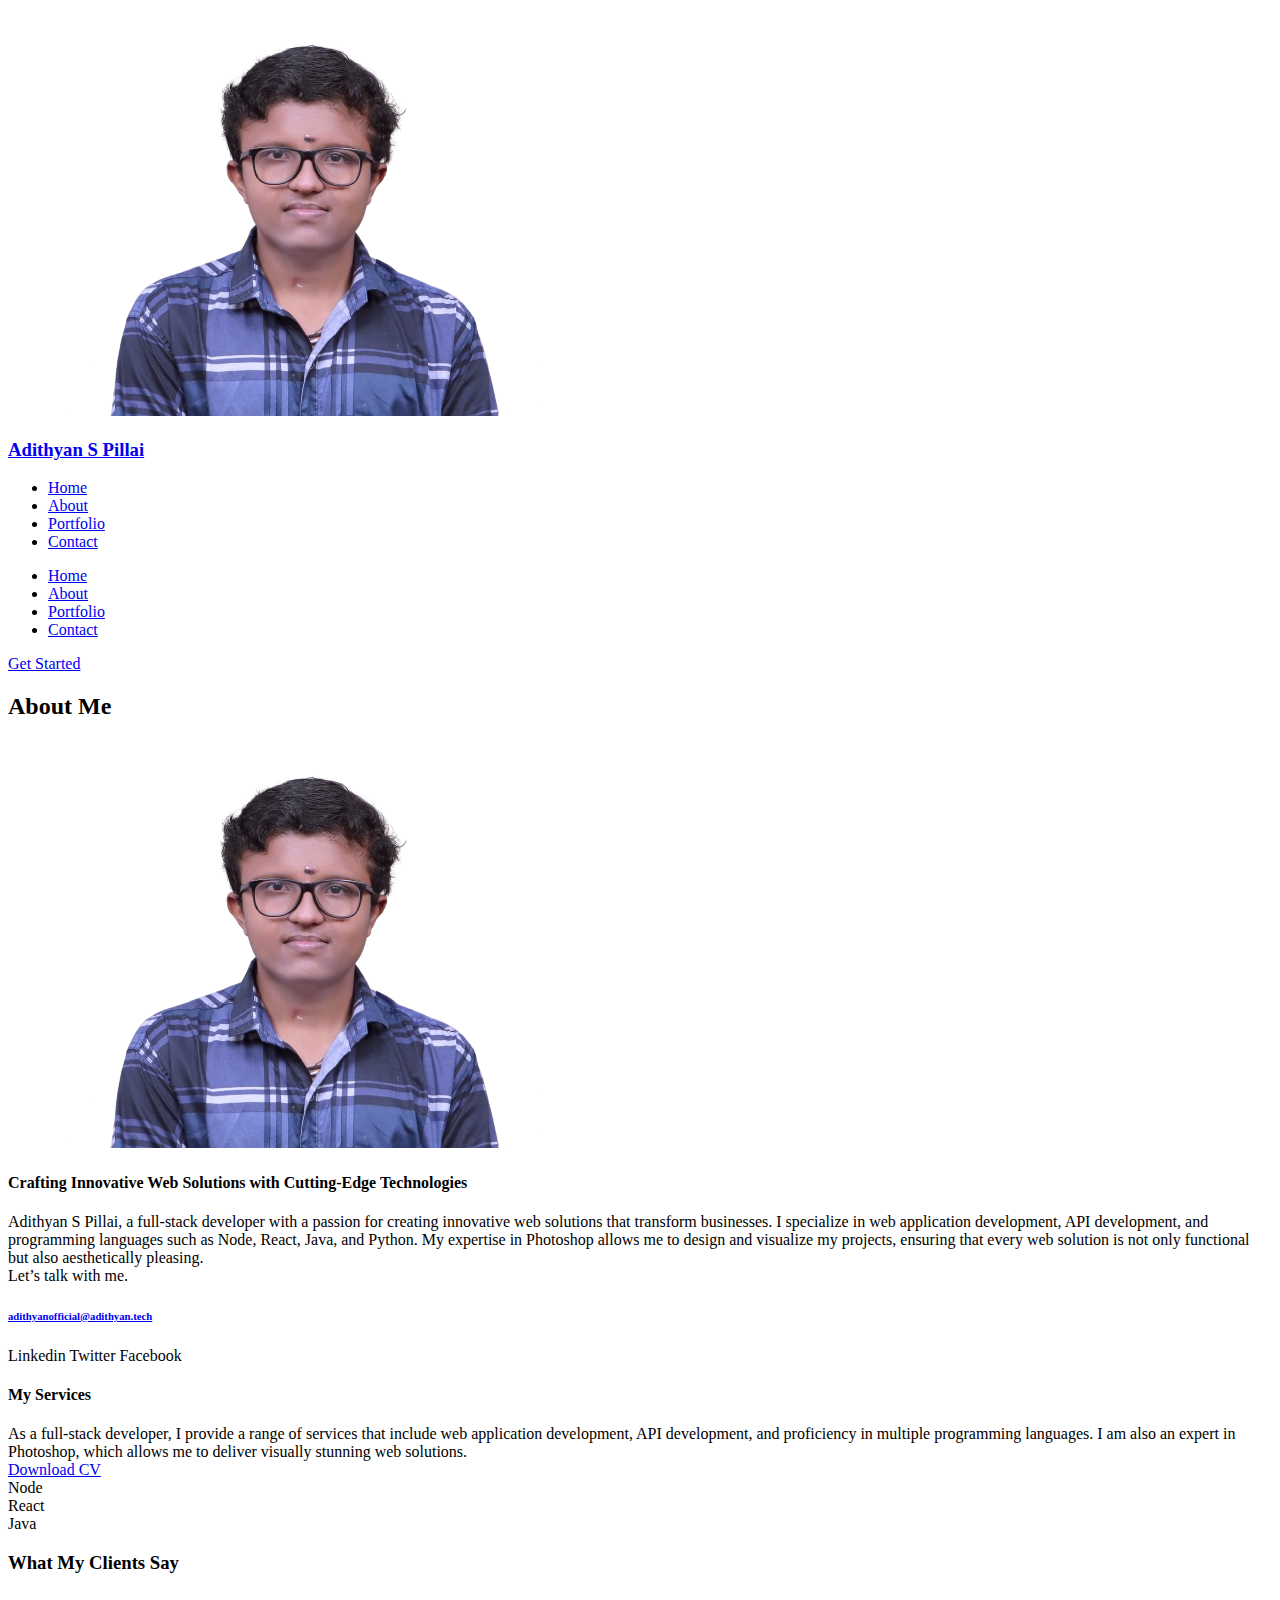
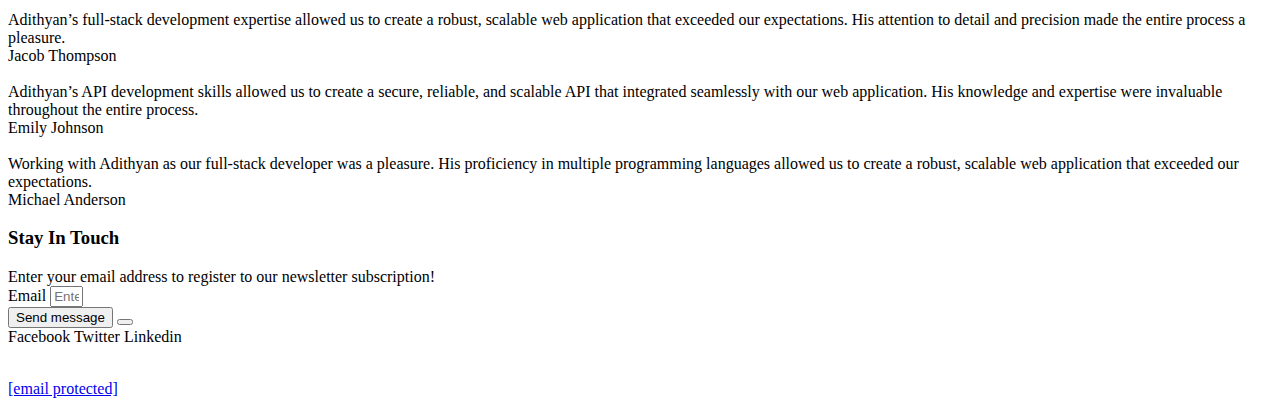
==== about/index.html @ 17c62df0 "Initial Release" ====
<!DOCTYPE html>
<html lang="en-US" class="twbb">

<!-- Mirrored from 10web-site.ai/77/good-pipefish-1/about/ by HTTrack Website Copier/3.x [XR&CO'2014], Fri, 19 Jan 2024 18:48:06 GMT -->
<!-- Added by HTTrack --><meta http-equiv="content-type" content="text/html;charset=UTF-8" /><!-- /Added by HTTrack -->
<head>
  <meta charset="UTF-8">
  <meta name="viewport" content="width=device-width, initial-scale=1.0"/>
			<title>About</title>
<meta name='robots' content='max-image-preview:large' />
      <!-- Google Tag Manager -->
      <script>(function (w, d, s, l, i) {
              w[l] = w[l] || [];
              w[l].push({
                  'gtm.start':
                      new Date().getTime(), event: 'gtm.js'
              });
              var f = d.getElementsByTagName(s)[0],
                  j = d.createElement(s), dl = l != 'dataLayer' ? '&l=' + l : '';
              j.async = true;
              j.src =
                  '../../../../metrics.10web-site.ai/gtm5445.html?id=' + i + dl;
              f.parentNode.insertBefore(j, f);
          })(window, document, 'script', 'dataLayer', 'GTM-M6GPZ95');</script>
      <!-- End Google Tag Manager -->
    <link rel='dns-prefetch' href='../../../../fonts.googleapis.com/index.html' />
<link rel="alternate" type="application/rss+xml" title=" &raquo; Feed" href="https://10web-site.ai/77/feed/" />
<link rel="alternate" type="application/rss+xml" title=" &raquo; Comments Feed" href="https://10web-site.ai/77/comments/feed/" />
<script type="text/javascript">
window._wpemojiSettings = {"baseUrl":"https:\/\/s.w.org\/images\/core\/emoji\/14.0.0\/72x72\/","ext":".png","svgUrl":"https:\/\/s.w.org\/images\/core\/emoji\/14.0.0\/svg\/","svgExt":".svg","source":{"concatemoji":"https:\/\/10web-site.ai\/77\/wp-includes\/js\/wp-emoji-release.min.js?ver=6.2.3"}};
/*! This file is auto-generated */
!function(e,a,t){var n,r,o,i=a.createElement("canvas"),p=i.getContext&&i.getContext("2d");function s(e,t){p.clearRect(0,0,i.width,i.height),p.fillText(e,0,0);e=i.toDataURL();return p.clearRect(0,0,i.width,i.height),p.fillText(t,0,0),e===i.toDataURL()}function c(e){var t=a.createElement("script");t.src=e,t.defer=t.type="text/javascript",a.getElementsByTagName("head")[0].appendChild(t)}for(o=Array("flag","emoji"),t.supports={everything:!0,everythingExceptFlag:!0},r=0;r<o.length;r++)t.supports[o[r]]=function(e){if(p&&p.fillText)switch(p.textBaseline="top",p.font="600 32px Arial",e){case"flag":return s("\ud83c\udff3\ufe0f\u200d\u26a7\ufe0f","\ud83c\udff3\ufe0f\u200b\u26a7\ufe0f")?!1:!s("\ud83c\uddfa\ud83c\uddf3","\ud83c\uddfa\u200b\ud83c\uddf3")&&!s("\ud83c\udff4\udb40\udc67\udb40\udc62\udb40\udc65\udb40\udc6e\udb40\udc67\udb40\udc7f","\ud83c\udff4\u200b\udb40\udc67\u200b\udb40\udc62\u200b\udb40\udc65\u200b\udb40\udc6e\u200b\udb40\udc67\u200b\udb40\udc7f");case"emoji":return!s("\ud83e\udef1\ud83c\udffb\u200d\ud83e\udef2\ud83c\udfff","\ud83e\udef1\ud83c\udffb\u200b\ud83e\udef2\ud83c\udfff")}return!1}(o[r]),t.supports.everything=t.supports.everything&&t.supports[o[r]],"flag"!==o[r]&&(t.supports.everythingExceptFlag=t.supports.everythingExceptFlag&&t.supports[o[r]]);t.supports.everythingExceptFlag=t.supports.everythingExceptFlag&&!t.supports.flag,t.DOMReady=!1,t.readyCallback=function(){t.DOMReady=!0},t.supports.everything||(n=function(){t.readyCallback()},a.addEventListener?(a.addEventListener("DOMContentLoaded",n,!1),e.addEventListener("load",n,!1)):(e.attachEvent("onload",n),a.attachEvent("onreadystatechange",function(){"complete"===a.readyState&&t.readyCallback()})),(e=t.source||{}).concatemoji?c(e.concatemoji):e.wpemoji&&e.twemoji&&(c(e.twemoji),c(e.wpemoji)))}(window,document,window._wpemojiSettings);
</script>
<style type="text/css">
img.wp-smiley,
img.emoji {
	display: inline !important;
	border: none !important;
	box-shadow: none !important;
	height: 1em !important;
	width: 1em !important;
	margin: 0 0.07em !important;
	vertical-align: -0.1em !important;
	background: none !important;
	padding: 0 !important;
}
</style>
	<link rel='stylesheet' id='tenweb-website-builder-theme-checkout-style-css' href='https://10web-site.ai/77/wp-content/themes/tenweb-website-builder-theme/woo/assets/checkout.css?ver=2.1.9' type='text/css' media='all' />
<link rel='stylesheet' id='tenweb-website-builder-theme-cart-style-css' href='https://10web-site.ai/77/wp-content/themes/tenweb-website-builder-theme/woo/assets/cart.css?ver=2.1.9' type='text/css' media='all' />
<link rel='stylesheet' id='wp-block-library-css' href='https://10web-site.ai/77/wp-includes/css/dist/block-library/style.min.css?ver=6.2.3' type='text/css' media='all' />
<link rel='stylesheet' id='wc-blocks-style-css' href='https://10web-site.ai/77/wp-content/plugins/woocommerce/packages/woocommerce-blocks/build/wc-blocks.css?ver=10.6.6' type='text/css' media='all' />
<link rel='stylesheet' id='wc-blocks-style-active-filters-css' href='https://10web-site.ai/77/wp-content/plugins/woocommerce/packages/woocommerce-blocks/build/active-filters.css?ver=10.6.6' type='text/css' media='all' />
<link rel='stylesheet' id='wc-blocks-style-add-to-cart-form-css' href='https://10web-site.ai/77/wp-content/plugins/woocommerce/packages/woocommerce-blocks/build/add-to-cart-form.css?ver=10.6.6' type='text/css' media='all' />
<link rel='stylesheet' id='wc-blocks-packages-style-css' href='https://10web-site.ai/77/wp-content/plugins/woocommerce/packages/woocommerce-blocks/build/packages-style.css?ver=10.6.6' type='text/css' media='all' />
<link rel='stylesheet' id='wc-blocks-style-all-products-css' href='https://10web-site.ai/77/wp-content/plugins/woocommerce/packages/woocommerce-blocks/build/all-products.css?ver=10.6.6' type='text/css' media='all' />
<link rel='stylesheet' id='wc-blocks-style-all-reviews-css' href='https://10web-site.ai/77/wp-content/plugins/woocommerce/packages/woocommerce-blocks/build/all-reviews.css?ver=10.6.6' type='text/css' media='all' />
<link rel='stylesheet' id='wc-blocks-style-attribute-filter-css' href='https://10web-site.ai/77/wp-content/plugins/woocommerce/packages/woocommerce-blocks/build/attribute-filter.css?ver=10.6.6' type='text/css' media='all' />
<link rel='stylesheet' id='wc-blocks-style-breadcrumbs-css' href='https://10web-site.ai/77/wp-content/plugins/woocommerce/packages/woocommerce-blocks/build/breadcrumbs.css?ver=10.6.6' type='text/css' media='all' />
<link rel='stylesheet' id='wc-blocks-style-catalog-sorting-css' href='https://10web-site.ai/77/wp-content/plugins/woocommerce/packages/woocommerce-blocks/build/catalog-sorting.css?ver=10.6.6' type='text/css' media='all' />
<link rel='stylesheet' id='wc-blocks-style-customer-account-css' href='https://10web-site.ai/77/wp-content/plugins/woocommerce/packages/woocommerce-blocks/build/customer-account.css?ver=10.6.6' type='text/css' media='all' />
<link rel='stylesheet' id='wc-blocks-style-featured-category-css' href='https://10web-site.ai/77/wp-content/plugins/woocommerce/packages/woocommerce-blocks/build/featured-category.css?ver=10.6.6' type='text/css' media='all' />
<link rel='stylesheet' id='wc-blocks-style-featured-product-css' href='https://10web-site.ai/77/wp-content/plugins/woocommerce/packages/woocommerce-blocks/build/featured-product.css?ver=10.6.6' type='text/css' media='all' />
<link rel='stylesheet' id='wc-blocks-style-mini-cart-css' href='https://10web-site.ai/77/wp-content/plugins/woocommerce/packages/woocommerce-blocks/build/mini-cart.css?ver=10.6.6' type='text/css' media='all' />
<link rel='stylesheet' id='wc-blocks-style-price-filter-css' href='https://10web-site.ai/77/wp-content/plugins/woocommerce/packages/woocommerce-blocks/build/price-filter.css?ver=10.6.6' type='text/css' media='all' />
<link rel='stylesheet' id='wc-blocks-style-product-add-to-cart-css' href='https://10web-site.ai/77/wp-content/plugins/woocommerce/packages/woocommerce-blocks/build/product-add-to-cart.css?ver=10.6.6' type='text/css' media='all' />
<link rel='stylesheet' id='wc-blocks-style-product-button-css' href='https://10web-site.ai/77/wp-content/plugins/woocommerce/packages/woocommerce-blocks/build/product-button.css?ver=10.6.6' type='text/css' media='all' />
<link rel='stylesheet' id='wc-blocks-style-product-categories-css' href='https://10web-site.ai/77/wp-content/plugins/woocommerce/packages/woocommerce-blocks/build/product-categories.css?ver=10.6.6' type='text/css' media='all' />
<link rel='stylesheet' id='wc-blocks-style-product-image-css' href='https://10web-site.ai/77/wp-content/plugins/woocommerce/packages/woocommerce-blocks/build/product-image.css?ver=10.6.6' type='text/css' media='all' />
<link rel='stylesheet' id='wc-blocks-style-product-image-gallery-css' href='https://10web-site.ai/77/wp-content/plugins/woocommerce/packages/woocommerce-blocks/build/product-image-gallery.css?ver=10.6.6' type='text/css' media='all' />
<link rel='stylesheet' id='wc-blocks-style-product-query-css' href='https://10web-site.ai/77/wp-content/plugins/woocommerce/packages/woocommerce-blocks/build/product-query.css?ver=10.6.6' type='text/css' media='all' />
<link rel='stylesheet' id='wc-blocks-style-product-results-count-css' href='https://10web-site.ai/77/wp-content/plugins/woocommerce/packages/woocommerce-blocks/build/product-results-count.css?ver=10.6.6' type='text/css' media='all' />
<link rel='stylesheet' id='wc-blocks-style-product-reviews-css' href='https://10web-site.ai/77/wp-content/plugins/woocommerce/packages/woocommerce-blocks/build/product-reviews.css?ver=10.6.6' type='text/css' media='all' />
<link rel='stylesheet' id='wc-blocks-style-product-sale-badge-css' href='https://10web-site.ai/77/wp-content/plugins/woocommerce/packages/woocommerce-blocks/build/product-sale-badge.css?ver=10.6.6' type='text/css' media='all' />
<link rel='stylesheet' id='wc-blocks-style-product-search-css' href='https://10web-site.ai/77/wp-content/plugins/woocommerce/packages/woocommerce-blocks/build/product-search.css?ver=10.6.6' type='text/css' media='all' />
<link rel='stylesheet' id='wc-blocks-style-product-sku-css' href='https://10web-site.ai/77/wp-content/plugins/woocommerce/packages/woocommerce-blocks/build/product-sku.css?ver=10.6.6' type='text/css' media='all' />
<link rel='stylesheet' id='wc-blocks-style-product-stock-indicator-css' href='https://10web-site.ai/77/wp-content/plugins/woocommerce/packages/woocommerce-blocks/build/product-stock-indicator.css?ver=10.6.6' type='text/css' media='all' />
<link rel='stylesheet' id='wc-blocks-style-product-summary-css' href='https://10web-site.ai/77/wp-content/plugins/woocommerce/packages/woocommerce-blocks/build/product-summary.css?ver=10.6.6' type='text/css' media='all' />
<link rel='stylesheet' id='wc-blocks-style-product-title-css' href='https://10web-site.ai/77/wp-content/plugins/woocommerce/packages/woocommerce-blocks/build/product-title.css?ver=10.6.6' type='text/css' media='all' />
<link rel='stylesheet' id='wc-blocks-style-rating-filter-css' href='https://10web-site.ai/77/wp-content/plugins/woocommerce/packages/woocommerce-blocks/build/rating-filter.css?ver=10.6.6' type='text/css' media='all' />
<link rel='stylesheet' id='wc-blocks-style-reviews-by-category-css' href='https://10web-site.ai/77/wp-content/plugins/woocommerce/packages/woocommerce-blocks/build/reviews-by-category.css?ver=10.6.6' type='text/css' media='all' />
<link rel='stylesheet' id='wc-blocks-style-reviews-by-product-css' href='https://10web-site.ai/77/wp-content/plugins/woocommerce/packages/woocommerce-blocks/build/reviews-by-product.css?ver=10.6.6' type='text/css' media='all' />
<link rel='stylesheet' id='wc-blocks-style-product-details-css' href='https://10web-site.ai/77/wp-content/plugins/woocommerce/packages/woocommerce-blocks/build/product-details.css?ver=10.6.6' type='text/css' media='all' />
<link rel='stylesheet' id='wc-blocks-style-single-product-css' href='https://10web-site.ai/77/wp-content/plugins/woocommerce/packages/woocommerce-blocks/build/single-product.css?ver=10.6.6' type='text/css' media='all' />
<link rel='stylesheet' id='wc-blocks-style-stock-filter-css' href='https://10web-site.ai/77/wp-content/plugins/woocommerce/packages/woocommerce-blocks/build/stock-filter.css?ver=10.6.6' type='text/css' media='all' />
<link rel='stylesheet' id='wc-blocks-style-cart-css' href='https://10web-site.ai/77/wp-content/plugins/woocommerce/packages/woocommerce-blocks/build/cart.css?ver=10.6.6' type='text/css' media='all' />
<link rel='stylesheet' id='wc-blocks-style-checkout-css' href='https://10web-site.ai/77/wp-content/plugins/woocommerce/packages/woocommerce-blocks/build/checkout.css?ver=10.6.6' type='text/css' media='all' />
<link rel='stylesheet' id='wc-blocks-style-mini-cart-contents-css' href='https://10web-site.ai/77/wp-content/plugins/woocommerce/packages/woocommerce-blocks/build/mini-cart-contents.css?ver=10.6.6' type='text/css' media='all' />
<link rel='stylesheet' id='classic-theme-styles-css' href='https://10web-site.ai/77/wp-includes/css/classic-themes.min.css?ver=6.2.3' type='text/css' media='all' />
<style id='global-styles-inline-css' type='text/css'>
body{--wp--preset--color--black: #000000;--wp--preset--color--cyan-bluish-gray: #abb8c3;--wp--preset--color--white: #ffffff;--wp--preset--color--pale-pink: #f78da7;--wp--preset--color--vivid-red: #cf2e2e;--wp--preset--color--luminous-vivid-orange: #ff6900;--wp--preset--color--luminous-vivid-amber: #fcb900;--wp--preset--color--light-green-cyan: #7bdcb5;--wp--preset--color--vivid-green-cyan: #00d084;--wp--preset--color--pale-cyan-blue: #8ed1fc;--wp--preset--color--vivid-cyan-blue: #0693e3;--wp--preset--color--vivid-purple: #9b51e0;--wp--preset--gradient--vivid-cyan-blue-to-vivid-purple: linear-gradient(135deg,rgba(6,147,227,1) 0%,rgb(155,81,224) 100%);--wp--preset--gradient--light-green-cyan-to-vivid-green-cyan: linear-gradient(135deg,rgb(122,220,180) 0%,rgb(0,208,130) 100%);--wp--preset--gradient--luminous-vivid-amber-to-luminous-vivid-orange: linear-gradient(135deg,rgba(252,185,0,1) 0%,rgba(255,105,0,1) 100%);--wp--preset--gradient--luminous-vivid-orange-to-vivid-red: linear-gradient(135deg,rgba(255,105,0,1) 0%,rgb(207,46,46) 100%);--wp--preset--gradient--very-light-gray-to-cyan-bluish-gray: linear-gradient(135deg,rgb(238,238,238) 0%,rgb(169,184,195) 100%);--wp--preset--gradient--cool-to-warm-spectrum: linear-gradient(135deg,rgb(74,234,220) 0%,rgb(151,120,209) 20%,rgb(207,42,186) 40%,rgb(238,44,130) 60%,rgb(251,105,98) 80%,rgb(254,248,76) 100%);--wp--preset--gradient--blush-light-purple: linear-gradient(135deg,rgb(255,206,236) 0%,rgb(152,150,240) 100%);--wp--preset--gradient--blush-bordeaux: linear-gradient(135deg,rgb(254,205,165) 0%,rgb(254,45,45) 50%,rgb(107,0,62) 100%);--wp--preset--gradient--luminous-dusk: linear-gradient(135deg,rgb(255,203,112) 0%,rgb(199,81,192) 50%,rgb(65,88,208) 100%);--wp--preset--gradient--pale-ocean: linear-gradient(135deg,rgb(255,245,203) 0%,rgb(182,227,212) 50%,rgb(51,167,181) 100%);--wp--preset--gradient--electric-grass: linear-gradient(135deg,rgb(202,248,128) 0%,rgb(113,206,126) 100%);--wp--preset--gradient--midnight: linear-gradient(135deg,rgb(2,3,129) 0%,rgb(40,116,252) 100%);--wp--preset--duotone--dark-grayscale: url('#wp-duotone-dark-grayscale');--wp--preset--duotone--grayscale: url('#wp-duotone-grayscale');--wp--preset--duotone--purple-yellow: url('#wp-duotone-purple-yellow');--wp--preset--duotone--blue-red: url('#wp-duotone-blue-red');--wp--preset--duotone--midnight: url('#wp-duotone-midnight');--wp--preset--duotone--magenta-yellow: url('#wp-duotone-magenta-yellow');--wp--preset--duotone--purple-green: url('#wp-duotone-purple-green');--wp--preset--duotone--blue-orange: url('#wp-duotone-blue-orange');--wp--preset--font-size--small: 13px;--wp--preset--font-size--medium: 20px;--wp--preset--font-size--large: 36px;--wp--preset--font-size--x-large: 42px;--wp--preset--spacing--20: 0.44rem;--wp--preset--spacing--30: 0.67rem;--wp--preset--spacing--40: 1rem;--wp--preset--spacing--50: 1.5rem;--wp--preset--spacing--60: 2.25rem;--wp--preset--spacing--70: 3.38rem;--wp--preset--spacing--80: 5.06rem;--wp--preset--shadow--natural: 6px 6px 9px rgba(0, 0, 0, 0.2);--wp--preset--shadow--deep: 12px 12px 50px rgba(0, 0, 0, 0.4);--wp--preset--shadow--sharp: 6px 6px 0px rgba(0, 0, 0, 0.2);--wp--preset--shadow--outlined: 6px 6px 0px -3px rgba(255, 255, 255, 1), 6px 6px rgba(0, 0, 0, 1);--wp--preset--shadow--crisp: 6px 6px 0px rgba(0, 0, 0, 1);}:where(.is-layout-flex){gap: 0.5em;}body .is-layout-flow > .alignleft{float: left;margin-inline-start: 0;margin-inline-end: 2em;}body .is-layout-flow > .alignright{float: right;margin-inline-start: 2em;margin-inline-end: 0;}body .is-layout-flow > .aligncenter{margin-left: auto !important;margin-right: auto !important;}body .is-layout-constrained > .alignleft{float: left;margin-inline-start: 0;margin-inline-end: 2em;}body .is-layout-constrained > .alignright{float: right;margin-inline-start: 2em;margin-inline-end: 0;}body .is-layout-constrained > .aligncenter{margin-left: auto !important;margin-right: auto !important;}body .is-layout-constrained > :where(:not(.alignleft):not(.alignright):not(.alignfull)){max-width: var(--wp--style--global--content-size);margin-left: auto !important;margin-right: auto !important;}body .is-layout-constrained > .alignwide{max-width: var(--wp--style--global--wide-size);}body .is-layout-flex{display: flex;}body .is-layout-flex{flex-wrap: wrap;align-items: center;}body .is-layout-flex > *{margin: 0;}:where(.wp-block-columns.is-layout-flex){gap: 2em;}.has-black-color{color: var(--wp--preset--color--black) !important;}.has-cyan-bluish-gray-color{color: var(--wp--preset--color--cyan-bluish-gray) !important;}.has-white-color{color: var(--wp--preset--color--white) !important;}.has-pale-pink-color{color: var(--wp--preset--color--pale-pink) !important;}.has-vivid-red-color{color: var(--wp--preset--color--vivid-red) !important;}.has-luminous-vivid-orange-color{color: var(--wp--preset--color--luminous-vivid-orange) !important;}.has-luminous-vivid-amber-color{color: var(--wp--preset--color--luminous-vivid-amber) !important;}.has-light-green-cyan-color{color: var(--wp--preset--color--light-green-cyan) !important;}.has-vivid-green-cyan-color{color: var(--wp--preset--color--vivid-green-cyan) !important;}.has-pale-cyan-blue-color{color: var(--wp--preset--color--pale-cyan-blue) !important;}.has-vivid-cyan-blue-color{color: var(--wp--preset--color--vivid-cyan-blue) !important;}.has-vivid-purple-color{color: var(--wp--preset--color--vivid-purple) !important;}.has-black-background-color{background-color: var(--wp--preset--color--black) !important;}.has-cyan-bluish-gray-background-color{background-color: var(--wp--preset--color--cyan-bluish-gray) !important;}.has-white-background-color{background-color: var(--wp--preset--color--white) !important;}.has-pale-pink-background-color{background-color: var(--wp--preset--color--pale-pink) !important;}.has-vivid-red-background-color{background-color: var(--wp--preset--color--vivid-red) !important;}.has-luminous-vivid-orange-background-color{background-color: var(--wp--preset--color--luminous-vivid-orange) !important;}.has-luminous-vivid-amber-background-color{background-color: var(--wp--preset--color--luminous-vivid-amber) !important;}.has-light-green-cyan-background-color{background-color: var(--wp--preset--color--light-green-cyan) !important;}.has-vivid-green-cyan-background-color{background-color: var(--wp--preset--color--vivid-green-cyan) !important;}.has-pale-cyan-blue-background-color{background-color: var(--wp--preset--color--pale-cyan-blue) !important;}.has-vivid-cyan-blue-background-color{background-color: var(--wp--preset--color--vivid-cyan-blue) !important;}.has-vivid-purple-background-color{background-color: var(--wp--preset--color--vivid-purple) !important;}.has-black-border-color{border-color: var(--wp--preset--color--black) !important;}.has-cyan-bluish-gray-border-color{border-color: var(--wp--preset--color--cyan-bluish-gray) !important;}.has-white-border-color{border-color: var(--wp--preset--color--white) !important;}.has-pale-pink-border-color{border-color: var(--wp--preset--color--pale-pink) !important;}.has-vivid-red-border-color{border-color: var(--wp--preset--color--vivid-red) !important;}.has-luminous-vivid-orange-border-color{border-color: var(--wp--preset--color--luminous-vivid-orange) !important;}.has-luminous-vivid-amber-border-color{border-color: var(--wp--preset--color--luminous-vivid-amber) !important;}.has-light-green-cyan-border-color{border-color: var(--wp--preset--color--light-green-cyan) !important;}.has-vivid-green-cyan-border-color{border-color: var(--wp--preset--color--vivid-green-cyan) !important;}.has-pale-cyan-blue-border-color{border-color: var(--wp--preset--color--pale-cyan-blue) !important;}.has-vivid-cyan-blue-border-color{border-color: var(--wp--preset--color--vivid-cyan-blue) !important;}.has-vivid-purple-border-color{border-color: var(--wp--preset--color--vivid-purple) !important;}.has-vivid-cyan-blue-to-vivid-purple-gradient-background{background: var(--wp--preset--gradient--vivid-cyan-blue-to-vivid-purple) !important;}.has-light-green-cyan-to-vivid-green-cyan-gradient-background{background: var(--wp--preset--gradient--light-green-cyan-to-vivid-green-cyan) !important;}.has-luminous-vivid-amber-to-luminous-vivid-orange-gradient-background{background: var(--wp--preset--gradient--luminous-vivid-amber-to-luminous-vivid-orange) !important;}.has-luminous-vivid-orange-to-vivid-red-gradient-background{background: var(--wp--preset--gradient--luminous-vivid-orange-to-vivid-red) !important;}.has-very-light-gray-to-cyan-bluish-gray-gradient-background{background: var(--wp--preset--gradient--very-light-gray-to-cyan-bluish-gray) !important;}.has-cool-to-warm-spectrum-gradient-background{background: var(--wp--preset--gradient--cool-to-warm-spectrum) !important;}.has-blush-light-purple-gradient-background{background: var(--wp--preset--gradient--blush-light-purple) !important;}.has-blush-bordeaux-gradient-background{background: var(--wp--preset--gradient--blush-bordeaux) !important;}.has-luminous-dusk-gradient-background{background: var(--wp--preset--gradient--luminous-dusk) !important;}.has-pale-ocean-gradient-background{background: var(--wp--preset--gradient--pale-ocean) !important;}.has-electric-grass-gradient-background{background: var(--wp--preset--gradient--electric-grass) !important;}.has-midnight-gradient-background{background: var(--wp--preset--gradient--midnight) !important;}.has-small-font-size{font-size: var(--wp--preset--font-size--small) !important;}.has-medium-font-size{font-size: var(--wp--preset--font-size--medium) !important;}.has-large-font-size{font-size: var(--wp--preset--font-size--large) !important;}.has-x-large-font-size{font-size: var(--wp--preset--font-size--x-large) !important;}
.wp-block-navigation a:where(:not(.wp-element-button)){color: inherit;}
:where(.wp-block-columns.is-layout-flex){gap: 2em;}
.wp-block-pullquote{font-size: 1.5em;line-height: 1.6;}
</style>
<link rel='stylesheet' id='tbdemo-open-sans-css' href='../../../../fonts.googleapis.com/cssa0ac.css?family=Open+Sans%3A300%2C400%2C500%2C600%2C700%2C800&amp;display=swap&amp;ver=6.2.3' type='text/css' media='all' />
<link rel='stylesheet' id='tbdemo-fakeEditor-css' href='https://10web-site.ai/77/wp-content/plugins/ai-builder-demo-plugin/assets/css/fakeEditor.css?ver=1.2.7' type='text/css' media='all' />
<link rel='stylesheet' id='tbdemo-ai-css-css' href='https://10web-site.ai/77/wp-content/plugins/ai-builder-demo-plugin/ai/assets/style.css?ver=1.2.7' type='text/css' media='all' />
<link rel='stylesheet' id='dashicons-css' href='https://10web-site.ai/77/wp-includes/css/dashicons.min.css?ver=6.2.3' type='text/css' media='all' />
<link rel='stylesheet' id='woocommerce-layout-css' href='https://10web-site.ai/77/wp-content/plugins/woocommerce/assets/css/woocommerce-layout.css?ver=8.0.3' type='text/css' media='all' />
<link rel='stylesheet' id='woocommerce-smallscreen-css' href='https://10web-site.ai/77/wp-content/plugins/woocommerce/assets/css/woocommerce-smallscreen.css?ver=8.0.3' type='text/css' media='only screen and (max-width: 768px)' />
<style id='woocommerce-inline-inline-css' type='text/css'>
.woocommerce form .form-row .required { visibility: visible; }
</style>
<link rel='stylesheet' id='tenweb-website-builder-open-sanse-css' href='../../../../fonts.googleapis.com/css27a00.css?family=Open+Sans%3Awght%40300%3B400%3B600%3B700%3B800&amp;display=swap&amp;ver=2.1.9' type='text/css' media='all' />
<link rel='stylesheet' id='tenweb-website-builder-theme-style-css' href='https://10web-site.ai/77/wp-content/themes/tenweb-website-builder-theme/assets/css/styles-wc.min.css?ver=2.1.9' type='text/css' media='all' />
<link rel='stylesheet' id='elementor-icons-css' href='https://10web-site.ai/77/wp-content/plugins/elementor/assets/lib/eicons/css/elementor-icons.min.css?ver=5.23.0' type='text/css' media='all' />
<link rel='stylesheet' id='elementor-frontend-legacy-css' href='https://10web-site.ai/77/wp-content/plugins/elementor/assets/css/frontend-legacy.min.css?ver=3.17.3' type='text/css' media='all' />
<link rel='stylesheet' id='elementor-frontend-css' href='https://10web-site.ai/77/wp-content/plugins/elementor/assets/css/frontend.min.css?ver=3.17.3' type='text/css' media='all' />
<link rel='stylesheet' id='swiper-css' href='https://10web-site.ai/77/wp-content/plugins/elementor/assets/lib/swiper/v8/css/swiper.min.css?ver=8.4.5' type='text/css' media='all' />
<link rel='stylesheet' id='elementor-post-359319-css' href='https://10web-site.ai/77/wp-content/uploads/sites/89/elementor/css/post-359319.css?ver=1705675436' type='text/css' media='all' />
<link rel='stylesheet' id='twbb-frontend-styles-css' href='https://10web-site.ai/77/wp-content/plugins/tenweb-builder/assets/frontend/css/frontend.css?ver=1.11.17' type='text/css' media='all' />
<link rel='stylesheet' id='twbb-frontend-global-styles-css' href='https://10web-site.ai/77/wp-content/plugins/tenweb-builder/assets/frontend/css/global_frontend.css?ver=1.11.17' type='text/css' media='all' />
<link rel='stylesheet' id='twbb-pro-features-css' href='https://10web-site.ai/77/wp-content/plugins/tenweb-builder/pro-features/assets/css/frontend.css?ver=1.11.17' type='text/css' media='all' />
<link rel='stylesheet' id='elementor-global-css' href='https://10web-site.ai/77/wp-content/uploads/sites/89/elementor/css/global.css?ver=1700834078' type='text/css' media='all' />
<link rel='stylesheet' id='elementor-post-359303-css' href='https://10web-site.ai/77/wp-content/uploads/sites/89/elementor/css/post-359303.css?ver=1705676077' type='text/css' media='all' />
<link rel='stylesheet' id='google-fonts-1-css' href='../../../../fonts.googleapis.com/css7320.css?family=Poppins%3A100%2C100italic%2C200%2C200italic%2C300%2C300italic%2C400%2C400italic%2C500%2C500italic%2C600%2C600italic%2C700%2C700italic%2C800%2C800italic%2C900%2C900italic&amp;display=block&amp;ver=6.2.3' type='text/css' media='all' />
<link rel='stylesheet' id='elementor-icons-shared-0-css' href='https://10web-site.ai/77/wp-content/plugins/elementor/assets/lib/font-awesome/css/fontawesome.min.css?ver=5.15.3' type='text/css' media='all' />
<link rel='stylesheet' id='elementor-icons-fa-brands-css' href='https://10web-site.ai/77/wp-content/plugins/elementor/assets/lib/font-awesome/css/brands.min.css?ver=5.15.3' type='text/css' media='all' />
<link rel='stylesheet' id='elementor-icons-fa-solid-css' href='https://10web-site.ai/77/wp-content/plugins/elementor/assets/lib/font-awesome/css/solid.min.css?ver=5.15.3' type='text/css' media='all' />
<link rel="preconnect" href="../../../../fonts.gstatic.com/index.html" crossorigin><script type='text/javascript' src='https://10web-site.ai/77/wp-includes/js/jquery/jquery.min.js?ver=3.6.4' id='jquery-core-js'></script>
<script type='text/javascript' src='https://10web-site.ai/77/wp-content/themes/tenweb-website-builder-theme/woo/assets/checkout.js?ver=2.1.9' id='tenweb-website-builder-theme-checkout-script-js'></script>
<script type='text/javascript' src='https://10web-site.ai/77/wp-content/themes/tenweb-website-builder-theme/assets/js/scripts.min.js?ver=2.1.9' id='tenweb-website-builder-theme-script-js'></script>
<link rel="https://api.w.org/" href="https://10web-site.ai/77/wp-json/" /><link rel="alternate" type="application/json" href="https://10web-site.ai/77/wp-json/wp/v2/pages/359303" /><link rel="EditURI" type="application/rsd+xml" title="RSD" href="https://10web-site.ai/77/xmlrpc.php?rsd" />
<link rel="wlwmanifest" type="application/wlwmanifest+xml" href="https://10web-site.ai/77/wp-includes/wlwmanifest.xml" />
<meta name="generator" content="WordPress 6.2.3" />
<meta name="generator" content="WooCommerce 8.0.3" />
<link rel="canonical" href="index.html" />
<link rel='shortlink' href='https://10web-site.ai/77/?p=359303' />
<link rel="alternate" type="application/json+oembed" href="https://10web-site.ai/77/wp-json/oembed/1.0/embed?url=https%3A%2F%2F10web-site.ai%2F77%2Fgood-pipefish-1%2Fabout%2F" />
<link rel="alternate" type="text/xml+oembed" href="https://10web-site.ai/77/wp-json/oembed/1.0/embed?url=https%3A%2F%2F10web-site.ai%2F77%2Fgood-pipefish-1%2Fabout%2F&amp;format=xml" />
    <title>10Web AI Builder</title>
    <meta property="og:title" content="10Web AI Builder" />
    <meta property="og:type" content="website" />
    <meta property="og:site_name" content="10Web AI Builder"/>
    <meta property="og:url" content="" />
    <meta property="og:description" content="AI created this website in minutes! Try it yourself now." />
    <meta property="og:image" content="https://10web-site.ai/77/wp-content/plugins/ai-builder-demo-plugin/assets/images/share_banner.png" alt="It took me less than a minute to build this website with @10Web’s %23AI Website Builder.%0AHow awesome is that%3F🤯" />
    <meta property="og:image:secure_url" content="https://10web-site.ai/77/wp-content/plugins/ai-builder-demo-plugin/assets/images/share_banner.png" />
    <meta property="og:image:type" content="image/png" />
    <meta property="og:image:width" content="1624" />
    <meta property="og:image:height" content="876" />
    <meta name="twitter:card" content="summary_large_image" />
    <meta name="twitter:image" content="https://10web-site.ai/77/wp-content/plugins/ai-builder-demo-plugin/assets/images/share_banner.png" />
    <meta name="twitter:title" content="It took me less than a minute to build this website with @10Web’s %23AI Website Builder.%0AHow awesome is that%3F🤯" />
    <meta name="twitter:description" content="AI created this website in minutes! Try it yourself now." />
        <div class="tbdemo-sharebar-container tbdemo-owner" style="display: none">
            <!--<div class="tbdemo-circle-icon-border" data-tooltip="Try AI Builder Pro for free">-->
      <div class="tbdemo-circle-icon-border" data-tooltip="Upgrade to 10Web Pro">
        <div class="tbdemo-circle-icon tbdemo-pro"></div>
      </div>
              <div class="tbdemo-circle-icon-border" data-tooltip="Make a quick customization">
        <div class="tbdemo-circle-icon tbdemo-customize"></div>
        <div class="tbdemo-circle-icon tbdemo-customize-close tbdemo-close-circle" style="display: none;"></div>
      </div>
              <div class="tbdemo-circle-icon-border tbdemo-edit-icon" data-tooltip="Edit your website with 10Web Builder">
        <div class="tbdemo-circle-icon tbdemo-edit"></div>
        <div class="tbdemo-circle-icon tbdemo-edit-close tbdemo-close-circle" style="display: none;"></div>
      </div>
            </div>
          <div class="twbb-pu-bar twbb-pu-bottom-bar" style="display: none;">
        <div>
          <span>Edit your website with 10Web editor based on Elementor.</span>
          <button class="twbb-pu-button twbb-button-blue">Edit</button>
        </div>
      </div>
          <div class="twbb-pu-upgrade-layout twbb-pu-hidden" style="display: none"></div>
    <div class="twbb-pu-upgrade-container twbb-pu-hidden" style="display: none">
      <span class="twbb-pu-upgrade-close"></span>
      <div class="twbb-pu-upgrade-left">
          <p class="twbb-pu-upgrade-title">Try AI Builder Pro for free for 7 days</p>
          <p class="twbb-pu-upgrade-descr">Edit your website, generate more content and images, and host a superfast website on 10Web. Own all the content and images you generate.</p>

          <!--        <p class="twbb-pu-upgrade-title">--><!--</p>-->
          <!--        <p class="twbb-pu-upgrade-descr">--><!--</p>-->
        <p class="twbb-pu-upgrade-subtitle">AI Builder</p>
        <ul class="twbb-pu-upgrade-videos">
                      <li class="twbb-pu-video-item twbb-pu-video-active" data-index="0" data-video_url="https://10web-site.ai/77/wp-content/plugins/tenweb-builder/includes/PreviewUpgrade/assets/images/drag_drop.mp4" data-video_duration="17">
              <span></span>
              <div class="twbb-pu-countdown twbb-pu-hidden">
                <svg>
                  <circle r="6" cx="9" cy="9"></circle>
                </svg>
              </div>

              Drag &amp; drop builder for effortless editing            </li>
                      <li class="twbb-pu-video-item" data-index="1" data-video_url="https://10web-site.ai/77/wp-content/plugins/tenweb-builder/includes/PreviewUpgrade/assets/images/widgets.mp4" data-video_duration="10">
              <span></span>
              <div class="twbb-pu-countdown twbb-pu-hidden">
                <svg>
                  <circle r="6" cx="9" cy="9"></circle>
                </svg>
              </div>

              50+ widgets to enhance your website            </li>
                      <li class="twbb-pu-video-item" data-index="2" data-video_url="https://10web-site.ai/77/wp-content/plugins/tenweb-builder/includes/PreviewUpgrade/assets/images/mobile_desktop.mp4" data-video_duration="12">
              <span></span>
              <div class="twbb-pu-countdown twbb-pu-hidden">
                <svg>
                  <circle r="6" cx="9" cy="9"></circle>
                </svg>
              </div>

              Responsive design for any screen size            </li>
                      <li class="twbb-pu-video-item-text">
                <span></span>
                Regenerate website content with AI            </li>
        </ul>
        <div class="twbb-pu-info-container">
          <p class="twbb-pu-upgrade-subtitle">Unlock all of 10Web</p>
          <p class="twbb-pu-upgrade-item"><span></span>Get a reliable Google Cloud Partner hosting</p>
          <p class="twbb-pu-upgrade-item"><span></span>Get 90+ PageSpeed with 10Web Booster</p>
          <p class="twbb-pu-upgrade-item"><span></span>Enable real-time automated backups</p>


          <p class="twbb-pu-upgrade-subdescr twbb-pu-cancel-row"><b>Cancel Anytime. </b>We will send you a reminder email 24 hours before the end of the period.</p>
        </div>
        <a  class="twbb-pu-upgrade-button twbb-pu-upgrade-button-desktop">TRY 10WEB PRO FOR 7 DAYS</a>
<!--        <a  class="twbb-pu-upgrade-button twbb-pu-upgrade-button-desktop">--><!--</a>-->
<!--        <div class="twbb-pu-upgrade-button-down-contianer twbb-pu-upgrade-button-down-contianer-desktop"><span class="twbb-pu-upgrade-button-down-text">--><!--</span></div>-->
      </div>
      <div class="twbb-pu-upgrade-right">
        <video width="740" height="600" muted>
          <source src="https://10web-site.ai/77/wp-content/plugins/tenweb-builder/includes/PreviewUpgrade/assets/images/drag_drop.mp4" type="video/mp4">
        </video>
        <div class="twbb-pu-info-container twbb-pu-info-container-mobile">
          <p class="twbb-pu-upgrade-subtitle">Unlock all of 10Web</p>
          <p class="twbb-pu-upgrade-item"><span></span>Get a reliable Google Cloud Partner hosting</p>
          <p class="twbb-pu-upgrade-item"><span></span>Get 90+ PageSpeed with 10Web Booster</p>
          <p class="twbb-pu-upgrade-item"><span></span>Enable real-time automated backups</p>

          <p class="twbb-pu-upgrade-subdescr twbb-pu-cancel-row"><b>Cancel Anytime. </b>We will send you a reminder email 24 hours before the end of the period.</p>
        </div>
        <a class="twbb-pu-upgrade-button twbb-pu-upgrade-button-mobile">TRY 10WEB PRO FOR 7 DAYS</a>
<!--        <a class="twbb-pu-upgrade-button twbb-pu-upgrade-button-mobile">--><!--</a>-->
<!--        <div class="twbb-pu-upgrade-button-down-contianer twbb-pu-upgrade-button-down-contianer-mobile"><span class="twbb-pu-upgrade-button-down-text">--><!--</span></div>-->
      </div>
    </div>
        <div class="tbdemo-popup tbdemo-big-popup" style="display: none;">
      <div class="tbdemo-popup-left">
        <div>
          <div class="tbdemo-popup-title">Get $20 credit by inviting your friends</div>
          <div class="tbdemo-popup-description">For every friend who upgrades to one of 10Web’s paid plans you will get a $20 credit. Help your community join the AI revolution.</div>
          <ul>
            <li>Become a part of AI revolution</li>
            <li>Share your AI generated website</li>
            <li>Get $20 credit for each paid user</li>
          </ul>
          <div class="tbdemo-popup-share">
            <div class="tbdemo-popup-share-cont">
              <div class="tbdemo-popup-share-text">Share this link via:</div>
              <div class="tbdemo-popup-share-buttons">
                <div class="tbdemo-popup-share-button">
                  <span class="tbdemo-popup-share-button-tooltip" style="display: none">Twitter</span>
                  <a data-buttontype="Twitter" rel="noopener noreferrer" href="../../../../twitter.com/intent/tweetee71.html?text=It%20took%20me%20less%20than%20a%20minute%20to%20build%20this%20website%20with%20@10Web%e2%80%99s%20%23AI%20Website%20Builder.%0AHow%20awesome%20is%20that%3F%f0%9f%a4%af" target="_blank">
                    <img data-buttontype="Twitter" src="https://10web-site.ai/77/wp-content/plugins/ai-builder-demo-plugin/assets/images/twitter.svg" />
                  </a>
                </div>
                <div class="tbdemo-popup-share-button">
                  <span class="tbdemo-popup-share-button-tooltip" style="display: none">Facebook</span>
                  <a data-buttontype="Facebook" rel="noopener noreferrer" href="../../../../www.facebook.com/login6a78.html?u=" target="_blank">
                    <img data-buttontype="Facebook" src="https://10web-site.ai/77/wp-content/plugins/ai-builder-demo-plugin/assets/images/facebook.svg" />
                  </a>
                </div>
                <div class="tbdemo-popup-share-button">
                  <span class="tbdemo-popup-share-button-tooltip" style="display: none">LinkedIn</span>
                  <a data-buttontype="LinkedIn" href="../../../../www.linkedin.com/uas/login350c.html?mini=true&amp;url=" target="_blank">
                    <img data-buttontype="LinkedIn" src="https://10web-site.ai/77/wp-content/plugins/ai-builder-demo-plugin/assets/images/linkedin.svg" />
                  </a>
                </div>
              </div>
            </div>
            <div class="tbdemo-popup-copy">
              <img class="tbdemo-popup-share-copy-icon" src="https://10web-site.ai/77/wp-content/plugins/ai-builder-demo-plugin/assets/images/link.svg" />
              <div class="tbdemo-popup-text-to-copy" data-text="It took me less than a minute to build this website with @10Web’s #AI Website Builder.
How awesome is that?🤯"></div>
              <div class="tbdemo-popup-copyied" data-loader="true">Copy</div>
            </div>
          </div>
        </div>
        <button class="tbdemo-button tbdemo-button-promo-got-it">
          <span class="tbdemo-button-text">Got it</span>
        </button>
      </div>
      <div class="tbdemo-popup-right"></div>
      <div class="tbdemo-popup-close tbdemo-big-popup-close"></div>
    </div>
   
    <script type="text/template" id="tbdemo-ai-template">
    <div class="tbdemo-ai-front">
        <div class="tbdemo-ai-front-layout" style="display: none"></div>
        <div class="tbdemo-ai-front-button-layer"><span class="tbdemo-ai-front-button">Write with AI</span></div>
        <div  class='tbdemo-ai-front-action-cont'>
            <span class='tbdemo-ai-front-suggested-propmt tbdemo-ai-front-simplify_language tbdemo-ai-front-action-button' data-eventLabel="Simplify language">Simplify language</span>
            <span class='tbdemo-ai-front-suggested-propmt tbdemo-ai-front-make_it_longer tbdemo-ai-front-action-button' data-eventLabel="Make it longer">Make it longer</span>
            <span class='tbdemo-ai-front-suggested-propmt tbdemo-ai-front-make_it_shorter  tbdemo-ai-front-action-button' data-eventLabel="Make it shorter">Make it shorter</span>
            <span class='tbdemo-ai-front-suggested-propmt tbdemo-ai-front-fix_spelling tbdemo-ai-front-action-button' data-eventLabel="Fix spelling and grammar">Fix spelling &amp; grammar</span>
            <hr>
            <span class='tbdemo-ai-front-suggested-propmt tbdemo-ai-front-new_prompt tbdemo-ai-front-new-prompt-button'>New prompt</span>
        </div>
    </div>
</script>

<script type="text/template" id="tbdemo-ai-new_prompt-template">
    <div class="tbdemo-ai-front-new_prompt-container">
        <div class="tbdemo-ai-front-new_prompt-title">New prompt</div>
        <textarea class="tbdemo-ai-front-new_prompt-textarea" placeholder="Describe the text and tone you want to use…"></textarea>
        <div class="tbdemo-ai-front-new_prompt-action-button tbdemo-ai-front-button-disabled" data-action="new_prompt">
            <span class="tbdemo-ai-front-new_prompt-action-button-text">Generate Text</span>
        </div>
    </div>
</script>

    <script type="text/template" id="tbdemo-customize-template">
    <div class="tbdemo-customize-container">
      <p class="tbdemo-customize-descr">Choose the <span class="tbdemo-text-gradient">color palette and font</span> that best suit your brand.</p>
      <div class="tbdemo-customize-content">
                  <div class="tbdemo-theme-item tbdemo-classic" data-key="Classic">
            <div class="tbdemo-theme-item-info">
              <span class="tbdemo-theme-item-title">Classic</span>
              <span class="tbdemo-theme-item-descr">Embrace the simplicity</span>
            </div>
            <div class="tbdemo-color-item-cont">
              <span class="tbdemo-color-item" style="background-color: #212121"></span>
              <span class="tbdemo-color-item" style="background-color: #5E45CE"></span>
            </div>
          </div>
                    <div class="tbdemo-theme-item tbdemo-clean" data-key="Clean">
            <div class="tbdemo-theme-item-info">
              <span class="tbdemo-theme-item-title">Clean</span>
              <span class="tbdemo-theme-item-descr">Clasp the coldness</span>
            </div>
            <div class="tbdemo-color-item-cont">
              <span class="tbdemo-color-item" style="background-color: #673657"></span>
              <span class="tbdemo-color-item" style="background-color: #758CA9"></span>
            </div>
          </div>
                    <div class="tbdemo-theme-item tbdemo-energetic" data-key="Energetic">
            <div class="tbdemo-theme-item-info">
              <span class="tbdemo-theme-item-title">Energetic</span>
              <span class="tbdemo-theme-item-descr">Add some fun colors</span>
            </div>
            <div class="tbdemo-color-item-cont">
              <span class="tbdemo-color-item" style="background-color: #EE6043"></span>
              <span class="tbdemo-color-item" style="background-color: #212121"></span>
            </div>
          </div>
                    <div class="tbdemo-theme-item tbdemo-forest" data-key="Forest">
            <div class="tbdemo-theme-item-info">
              <span class="tbdemo-theme-item-title">Forest</span>
              <span class="tbdemo-theme-item-descr">Never too much green</span>
            </div>
            <div class="tbdemo-color-item-cont">
              <span class="tbdemo-color-item" style="background-color: #156F5B"></span>
              <span class="tbdemo-color-item" style="background-color: #F3BF6C"></span>
            </div>
          </div>
                    <div class="tbdemo-theme-item tbdemo-ocean" data-key="Ocean">
            <div class="tbdemo-theme-item-info">
              <span class="tbdemo-theme-item-title">Ocean</span>
              <span class="tbdemo-theme-item-descr">The ocean blue</span>
            </div>
            <div class="tbdemo-color-item-cont">
              <span class="tbdemo-color-item" style="background-color: #2270E2"></span>
              <span class="tbdemo-color-item" style="background-color: #49A078"></span>
            </div>
          </div>
                    <div class="tbdemo-theme-item tbdemo-safari" data-key="Safari">
            <div class="tbdemo-theme-item-info">
              <span class="tbdemo-theme-item-title">Safari</span>
              <span class="tbdemo-theme-item-descr">Colors of the desert</span>
            </div>
            <div class="tbdemo-color-item-cont">
              <span class="tbdemo-color-item" style="background-color: #D8AE5F"></span>
              <span class="tbdemo-color-item" style="background-color: #915050"></span>
            </div>
          </div>
                </div>
      <div class="tbdemo-customize-edit-button-cont">
        <a class="tbdemo-customize-edit-button">Save</a>
      </div>
    </div>
    </script>
    	<noscript><style>.woocommerce-product-gallery{ opacity: 1 !important; }</style></noscript>
	<meta name="generator" content="Elementor 3.17.3; settings: css_print_method-external, google_font-enabled, font_display-block">
</head>
<body class="page-template page-template-elementor_header_footer page page-id-359303 page-child parent-pageid-359298 theme-tenweb-website-builder-theme woocommerce-no-js elementor-default elementor-template-full-width elementor-kit-359319 elementor-page elementor-page-359303">
<!-- Google Tag Manager (noscript) --><noscript><iframe src="../../../../metrics.10web-site.ai/ns91ee.html?id=GTM-M6GPZ95" height="0" width="0" style="display:none;visibility:hidden"></iframe></noscript><!-- End Google Tag Manager (noscript) --><svg xmlns="http://www.w3.org/2000/svg" viewBox="0 0 0 0" width="0" height="0" focusable="false" role="none" style="visibility: hidden; position: absolute; left: -9999px; overflow: hidden;" ><defs><filter id="wp-duotone-dark-grayscale"><feColorMatrix color-interpolation-filters="sRGB" type="matrix" values=" .299 .587 .114 0 0 .299 .587 .114 0 0 .299 .587 .114 0 0 .299 .587 .114 0 0 " /><feComponentTransfer color-interpolation-filters="sRGB" ><feFuncR type="table" tableValues="0 0.49803921568627" /><feFuncG type="table" tableValues="0 0.49803921568627" /><feFuncB type="table" tableValues="0 0.49803921568627" /><feFuncA type="table" tableValues="1 1" /></feComponentTransfer><feComposite in2="SourceGraphic" operator="in" /></filter></defs></svg><svg xmlns="http://www.w3.org/2000/svg" viewBox="0 0 0 0" width="0" height="0" focusable="false" role="none" style="visibility: hidden; position: absolute; left: -9999px; overflow: hidden;" ><defs><filter id="wp-duotone-grayscale"><feColorMatrix color-interpolation-filters="sRGB" type="matrix" values=" .299 .587 .114 0 0 .299 .587 .114 0 0 .299 .587 .114 0 0 .299 .587 .114 0 0 " /><feComponentTransfer color-interpolation-filters="sRGB" ><feFuncR type="table" tableValues="0 1" /><feFuncG type="table" tableValues="0 1" /><feFuncB type="table" tableValues="0 1" /><feFuncA type="table" tableValues="1 1" /></feComponentTransfer><feComposite in2="SourceGraphic" operator="in" /></filter></defs></svg><svg xmlns="http://www.w3.org/2000/svg" viewBox="0 0 0 0" width="0" height="0" focusable="false" role="none" style="visibility: hidden; position: absolute; left: -9999px; overflow: hidden;" ><defs><filter id="wp-duotone-purple-yellow"><feColorMatrix color-interpolation-filters="sRGB" type="matrix" values=" .299 .587 .114 0 0 .299 .587 .114 0 0 .299 .587 .114 0 0 .299 .587 .114 0 0 " /><feComponentTransfer color-interpolation-filters="sRGB" ><feFuncR type="table" tableValues="0.54901960784314 0.98823529411765" /><feFuncG type="table" tableValues="0 1" /><feFuncB type="table" tableValues="0.71764705882353 0.25490196078431" /><feFuncA type="table" tableValues="1 1" /></feComponentTransfer><feComposite in2="SourceGraphic" operator="in" /></filter></defs></svg><svg xmlns="http://www.w3.org/2000/svg" viewBox="0 0 0 0" width="0" height="0" focusable="false" role="none" style="visibility: hidden; position: absolute; left: -9999px; overflow: hidden;" ><defs><filter id="wp-duotone-blue-red"><feColorMatrix color-interpolation-filters="sRGB" type="matrix" values=" .299 .587 .114 0 0 .299 .587 .114 0 0 .299 .587 .114 0 0 .299 .587 .114 0 0 " /><feComponentTransfer color-interpolation-filters="sRGB" ><feFuncR type="table" tableValues="0 1" /><feFuncG type="table" tableValues="0 0.27843137254902" /><feFuncB type="table" tableValues="0.5921568627451 0.27843137254902" /><feFuncA type="table" tableValues="1 1" /></feComponentTransfer><feComposite in2="SourceGraphic" operator="in" /></filter></defs></svg><svg xmlns="http://www.w3.org/2000/svg" viewBox="0 0 0 0" width="0" height="0" focusable="false" role="none" style="visibility: hidden; position: absolute; left: -9999px; overflow: hidden;" ><defs><filter id="wp-duotone-midnight"><feColorMatrix color-interpolation-filters="sRGB" type="matrix" values=" .299 .587 .114 0 0 .299 .587 .114 0 0 .299 .587 .114 0 0 .299 .587 .114 0 0 " /><feComponentTransfer color-interpolation-filters="sRGB" ><feFuncR type="table" tableValues="0 0" /><feFuncG type="table" tableValues="0 0.64705882352941" /><feFuncB type="table" tableValues="0 1" /><feFuncA type="table" tableValues="1 1" /></feComponentTransfer><feComposite in2="SourceGraphic" operator="in" /></filter></defs></svg><svg xmlns="http://www.w3.org/2000/svg" viewBox="0 0 0 0" width="0" height="0" focusable="false" role="none" style="visibility: hidden; position: absolute; left: -9999px; overflow: hidden;" ><defs><filter id="wp-duotone-magenta-yellow"><feColorMatrix color-interpolation-filters="sRGB" type="matrix" values=" .299 .587 .114 0 0 .299 .587 .114 0 0 .299 .587 .114 0 0 .299 .587 .114 0 0 " /><feComponentTransfer color-interpolation-filters="sRGB" ><feFuncR type="table" tableValues="0.78039215686275 1" /><feFuncG type="table" tableValues="0 0.94901960784314" /><feFuncB type="table" tableValues="0.35294117647059 0.47058823529412" /><feFuncA type="table" tableValues="1 1" /></feComponentTransfer><feComposite in2="SourceGraphic" operator="in" /></filter></defs></svg><svg xmlns="http://www.w3.org/2000/svg" viewBox="0 0 0 0" width="0" height="0" focusable="false" role="none" style="visibility: hidden; position: absolute; left: -9999px; overflow: hidden;" ><defs><filter id="wp-duotone-purple-green"><feColorMatrix color-interpolation-filters="sRGB" type="matrix" values=" .299 .587 .114 0 0 .299 .587 .114 0 0 .299 .587 .114 0 0 .299 .587 .114 0 0 " /><feComponentTransfer color-interpolation-filters="sRGB" ><feFuncR type="table" tableValues="0.65098039215686 0.40392156862745" /><feFuncG type="table" tableValues="0 1" /><feFuncB type="table" tableValues="0.44705882352941 0.4" /><feFuncA type="table" tableValues="1 1" /></feComponentTransfer><feComposite in2="SourceGraphic" operator="in" /></filter></defs></svg><svg xmlns="http://www.w3.org/2000/svg" viewBox="0 0 0 0" width="0" height="0" focusable="false" role="none" style="visibility: hidden; position: absolute; left: -9999px; overflow: hidden;" ><defs><filter id="wp-duotone-blue-orange"><feColorMatrix color-interpolation-filters="sRGB" type="matrix" values=" .299 .587 .114 0 0 .299 .587 .114 0 0 .299 .587 .114 0 0 .299 .587 .114 0 0 " /><feComponentTransfer color-interpolation-filters="sRGB" ><feFuncR type="table" tableValues="0.098039215686275 1" /><feFuncG type="table" tableValues="0 0.66274509803922" /><feFuncB type="table" tableValues="0.84705882352941 0.41960784313725" /><feFuncA type="table" tableValues="1 1" /></feComponentTransfer><feComposite in2="SourceGraphic" operator="in" /></filter></defs></svg>        <script>
            function twdemo_clean_url(){
                let url, new_url;
                url = window.location.href;

                let tbdemo_url = new URL(url/index.html);
                let first_time = tbdemo_url.searchParams.get("first_time");
                if ( first_time != null ) {
                    /* To open the Customize panel until the first interaction. */
                    tbdemo_setCookie('tbdemo_first_time', 1);
                    if ( tbdemo_getCookie('tbdemo_theme') ) {
                        tbdemo_setCookie('tbdemo_theme', "");
                    }
                }

                new_url = url.split('?')[0];
                window.history.pushState({}, document.title, new_url);
            }
            function tbdemo_setCookie(cname, cvalue, exdays) {
                if ( typeof exdays == "undefined" ) {
                    var exdays = 3650;
                }
                var d = new Date();
                d.setTime(d.getTime() + (exdays*24*60*60*1000));
                var expires = "expires="+ d.toUTCString();
                document.cookie = cname + "=" + cvalue + ";" + expires + ";path=/";
            }

            function tbdemo_getCookie(cname) {
                let name = cname + "=";
                let decodedCookie = decodeURIComponent(document.cookie);
                let ca = decodedCookie.split(';');
                for(let i = 0; i <ca.length; i++) {
                    let c = ca[i];
                    while (c.charAt(0) == ' ') {
                        c = c.substring(1);
                    }
                    if (c.indexOf(name) == 0) {
                        return c.substring(name.length, c.length);
                    }
                }
                return "";
            }

            twdemo_clean_url();
        </script>

      		<div data-elementor-type="twbb_header" data-elementor-id="359310" class="elementor elementor-359310">
						<div class="elementor-inner">
				<div class="elementor-section-wrap">
							<div class="elementor-element elementor-element-58afea2 e-con-full e-flex e-con e-parent" data-id="58afea2" data-element_type="container" data-settings="{&quot;background_background&quot;:&quot;classic&quot;,&quot;content_width&quot;:&quot;full&quot;}" data-core-v316-plus="true">
		<div class="elementor-element elementor-element-c67f1e6 e-con-full e-flex e-con e-parent" data-id="c67f1e6" data-element_type="container" data-settings="{&quot;content_width&quot;:&quot;full&quot;}" data-core-v316-plus="true">
				<div class="elementor-element elementor-element-dd791f4 elementor-widget elementor-widget-image" data-id="dd791f4" data-element_type="widget" data-widget_type="image.default">
				<div class="elementor-widget-container">
								<div class="elementor-image">
													<a href="../index.html">
							<img src="../images/image.png" class="attachment-large size-large wp-image-315686" alt="" loading="lazy" />								</a>
														</div>
						</div>
				</div>
				</div>
		<div class="elementor-element elementor-element-06179d2 e-con-full e-flex e-con e-parent" data-id="06179d2" data-element_type="container" data-settings="{&quot;content_width&quot;:&quot;full&quot;}" data-core-v316-plus="true">
				<div class="elementor-element elementor-element-763df09 elementor-widget__width-inherit elementor-widget elementor-widget-heading" data-id="763df09" data-element_type="widget" data-widget_type="heading.default">
				<div class="elementor-widget-container">
			<h3 class="elementor-heading-title elementor-size-medium"><a href="../index.html">Adithyan S Pillai</a></h3>		</div>
				</div>
				</div>
		<div class="elementor-element elementor-element-6c726ae e-con-full e-flex e-con e-parent" data-id="6c726ae" data-element_type="container" data-settings="{&quot;content_width&quot;:&quot;full&quot;}" data-core-v316-plus="true">
				<div class="elementor-element elementor-element-ed8ce2b twbb-nav-menu__align-center twbb-nav-menu__text-align-left twbb-nav-menu--indicator-classic twbb-nav-menu--toggle twbb-nav-menu--yes twbb-nav-menu--stretch yes twbb-nav-menu--dropdown-tablet elementor-widget elementor-widget-twbb-nav-menu" data-id="ed8ce2b" data-element_type="widget" data-settings="{&quot;layout&quot;:&quot;horizontal&quot;,&quot;toggle&quot;:&quot;yes&quot;,&quot;full_width&quot;:&quot; yes&quot;}" data-widget_type="twbb-nav-menu.default">
				<div class="elementor-widget-container">
			      <nav class="twbb-nav-menu--main twbb-nav-menu__container twbb-nav-menu--layout-horizontal e--pointer-none"><ul id="menu-1-ed8ce2b" class="twbb-nav-menu twbb-menu_term_id-23119"><li class="a:1:{i:0;s:0:&quot;&quot;;} menu-item menu-item-type-post_type menu-item-object-page current-page-ancestor menu-item-359308"><a href="../index.html" class="twbb-item">Home</a></li>
<li class="a:1:{i:0;s:0:&quot;&quot;;} menu-item menu-item-type-post_type menu-item-object-page current-menu-item page_item page-item-359303 current_page_item menu-item-359307"><a href="index.html" aria-current="page" class="twbb-item  twbb-item-active">About</a></li>
<li class="a:1:{i:0;s:0:&quot;&quot;;} menu-item menu-item-type-post_type menu-item-object-page menu-item-359306"><a href="../portfolio/index.html" class="twbb-item">Portfolio</a></li>
<li class="a:1:{i:0;s:0:&quot;&quot;;} menu-item menu-item-type-post_type menu-item-object-page menu-item-359305"><a href="../contact/index.html" class="twbb-item">Contact</a></li>
</ul></nav>
        <div class="twbb-menu-toggle twbb-menu-toggle--yes">
      <i class="eicon-menu-bar" aria-hidden="true"></i>
    </div>
    <nav class="twbb-nav-menu--dropdown twbb-nav-menu__container"><ul id="menu-2-ed8ce2b" class="twbb-nav-menu twbb-menu_term_id-23119"><li class="a:1:{i:0;s:0:&quot;&quot;;} menu-item menu-item-type-post_type menu-item-object-page current-page-ancestor menu-item-359308"><a href="../index.html" class="twbb-item">Home</a></li>
<li class="a:1:{i:0;s:0:&quot;&quot;;} menu-item menu-item-type-post_type menu-item-object-page current-menu-item page_item page-item-359303 current_page_item menu-item-359307"><a href="index.html" aria-current="page" class="twbb-item  twbb-item-active">About</a></li>
<li class="a:1:{i:0;s:0:&quot;&quot;;} menu-item menu-item-type-post_type menu-item-object-page menu-item-359306"><a href="../portfolio/index.html" class="twbb-item">Portfolio</a></li>
<li class="a:1:{i:0;s:0:&quot;&quot;;} menu-item menu-item-type-post_type menu-item-object-page menu-item-359305"><a href="../contact/index.html" class="twbb-item">Contact</a></li>
</ul></nav>
          <style>
                </style>
    		</div>
				</div>
				</div>
		<div class="elementor-element elementor-element-628619c elementor-hidden-mobile e-con-full e-flex e-con e-parent" data-id="628619c" data-element_type="container" data-settings="{&quot;content_width&quot;:&quot;full&quot;}" data-core-v316-plus="true">
				<div class="elementor-element elementor-element-afcb364 elementor-align-right elementor-widget elementor-widget-button" data-id="afcb364" data-element_type="widget" data-widget_type="button.default">
				<div class="elementor-widget-container">
					<div class="elementor-button-wrapper">
			<a class="elementor-button elementor-button-link elementor-size-sm" href="#">
						<span class="elementor-button-content-wrapper">
						<span class="elementor-button-text">Get Started</span>
		</span>
					</a>
		</div>
				</div>
				</div>
				</div>
				</div>
									</div>
			</div>
					</div>
				<div data-elementor-type="wp-page" data-elementor-id="359303" class="elementor elementor-359303">
						<div class="elementor-inner">
				<div class="elementor-section-wrap">
							<div class="elementor-element elementor-element-3498a6f e-flex e-con-boxed e-con e-parent" data-id="3498a6f" data-element_type="container" data-settings="{&quot;background_background&quot;:&quot;classic&quot;,&quot;content_width&quot;:&quot;boxed&quot;}" data-core-v316-plus="true">
					<div class="e-con-inner">
		<div class="elementor-element elementor-element-152e678 e-con-full e-flex e-con e-parent" data-id="152e678" data-element_type="container" data-settings="{&quot;content_width&quot;:&quot;full&quot;}" data-core-v316-plus="true">
				<div class="elementor-element elementor-element-4f2220d elementor-widget elementor-widget-heading" data-id="4f2220d" data-element_type="widget" data-widget_type="heading.default">
				<div class="elementor-widget-container">
			<h2 class="elementor-heading-title elementor-size-default">About Me</h2>		</div>
				</div>
				<div class="elementor-element elementor-element-ef16e36 elementor-widget-divider--view-line elementor-widget elementor-widget-divider" data-id="ef16e36" data-element_type="widget" data-widget_type="divider.default">
				<div class="elementor-widget-container">
					<div class="elementor-divider">
			<span class="elementor-divider-separator">
						</span>
		</div>
				</div>
				</div>
				</div>
					</div>
				</div>
		<div class="elementor-element elementor-element-a68c520 e-flex e-con-boxed e-con e-parent" data-id="a68c520" data-element_type="container" data-settings="{&quot;content_width&quot;:&quot;boxed&quot;}" data-core-v316-plus="true">
					<div class="e-con-inner">
		<div class="elementor-element elementor-element-82c4f79 e-con-full e-flex e-con e-parent" data-id="82c4f79" data-element_type="container" data-settings="{&quot;background_background&quot;:&quot;classic&quot;,&quot;content_width&quot;:&quot;full&quot;}" data-core-v316-plus="true">
				<div class="elementor-element elementor-element-b13e6d2 elementor-widget elementor-widget-image" data-id="b13e6d2" data-element_type="widget" data-widget_type="image.default">
				<div class="elementor-widget-container">
								<div class="elementor-image">
												<img decoding="async" src="../images/image.png" class="attachment-full size-full wp-image-359296" alt="" loading="lazy" />														</div>
						</div>
				</div>
				</div>
		<div class="elementor-element elementor-element-ac7dad3 e-con-full e-flex e-con e-parent" data-id="ac7dad3" data-element_type="container" data-settings="{&quot;content_width&quot;:&quot;full&quot;}" data-core-v316-plus="true">
				<div class="elementor-element elementor-element-118ae81 elementor-widget elementor-widget-heading" data-id="118ae81" data-element_type="widget" data-widget_type="heading.default">
				<div class="elementor-widget-container">
			<h4 class="elementor-heading-title elementor-size-default">Crafting Innovative Web Solutions with Cutting-Edge Technologies</h4>		</div>
				</div>
				<div class="elementor-element elementor-element-94d3385 elementor-widget-divider--view-line elementor-widget elementor-widget-divider" data-id="94d3385" data-element_type="widget" data-widget_type="divider.default">
				<div class="elementor-widget-container">
					<div class="elementor-divider">
			<span class="elementor-divider-separator">
						</span>
		</div>
				</div>
				</div>
				<div class="elementor-element elementor-element-a343004 elementor-widget elementor-widget-text-editor" data-id="a343004" data-element_type="widget" data-widget_type="text-editor.default">
				<div class="elementor-widget-container">
								<div class="elementor-text-editor elementor-clearfix">
				Adithyan S Pillai, a full-stack developer with a passion for creating innovative web solutions that transform businesses. I specialize in web application development, API development, and programming languages such as Node, React, Java, and Python. My expertise in Photoshop allows me to design and visualize my projects, ensuring that every web solution is not only functional but also aesthetically pleasing.					</div>
						</div>
				</div>
				<div class="elementor-element elementor-element-99120d5 elementor-widget elementor-widget-text-editor" data-id="99120d5" data-element_type="widget" data-widget_type="text-editor.default">
				<div class="elementor-widget-container">
								<div class="elementor-text-editor elementor-clearfix">
				Let’s talk with me.					</div>
						</div>
				</div>
				<div class="elementor-element elementor-element-09146a6 elementor-widget elementor-widget-heading" data-id="09146a6" data-element_type="widget" data-widget_type="heading.default">
				<div class="elementor-widget-container">
			<h6 class="elementor-heading-title elementor-size-default"><a href="mailto:adithyanofficial@adithyan.tech">adithyanofficial@adithyan.tech</a></h6>		</div>
				</div>
				<div class="elementor-element elementor-element-9de2f81 e-grid-align-left elementor-shape-rounded elementor-grid-0 elementor-widget elementor-widget-social-icons" data-id="9de2f81" data-element_type="widget" data-widget_type="social-icons.default">
				<div class="elementor-widget-container">
					<div class="elementor-social-icons-wrapper elementor-grid">
							<span class="elementor-grid-item">
					<a class="elementor-icon elementor-social-icon elementor-social-icon-linkedin elementor-repeater-item-a7574f8" target="_blank">
						<span class="elementor-screen-only">Linkedin</span>
						<i class="fab fa-linkedin"></i>					</a>
				</span>
							<span class="elementor-grid-item">
					<a class="elementor-icon elementor-social-icon elementor-social-icon-twitter elementor-repeater-item-1903eca" target="_blank">
						<span class="elementor-screen-only">Twitter</span>
						<i class="fab fa-twitter"></i>					</a>
				</span>
							<span class="elementor-grid-item">
					<a class="elementor-icon elementor-social-icon elementor-social-icon-facebook elementor-repeater-item-456103c" target="_blank">
						<span class="elementor-screen-only">Facebook</span>
						<i class="fab fa-facebook"></i>					</a>
				</span>
					</div>
				</div>
				</div>
				</div>
					</div>
				</div>
		<div class="elementor-element elementor-element-b4df7d8 e-flex e-con-boxed e-con e-parent" data-id="b4df7d8" data-element_type="container" data-settings="{&quot;content_width&quot;:&quot;boxed&quot;}" data-core-v316-plus="true">
					<div class="e-con-inner">
		<div class="elementor-element elementor-element-9e08a22 e-con-full e-flex e-con e-parent" data-id="9e08a22" data-element_type="container" data-settings="{&quot;content_width&quot;:&quot;full&quot;}" data-core-v316-plus="true">
				<div class="elementor-element elementor-element-10bc927 elementor-widget elementor-widget-heading" data-id="10bc927" data-element_type="widget" data-widget_type="heading.default">
				<div class="elementor-widget-container">
			<h4 class="elementor-heading-title elementor-size-default">My Services</h4>		</div>
				</div>
				<div class="elementor-element elementor-element-88454a0 elementor-widget-divider--view-line elementor-widget elementor-widget-divider" data-id="88454a0" data-element_type="widget" data-widget_type="divider.default">
				<div class="elementor-widget-container">
					<div class="elementor-divider">
			<span class="elementor-divider-separator">
						</span>
		</div>
				</div>
				</div>
				<div class="elementor-element elementor-element-1c2d510 elementor-widget elementor-widget-text-editor" data-id="1c2d510" data-element_type="widget" data-widget_type="text-editor.default">
				<div class="elementor-widget-container">
								<div class="elementor-text-editor elementor-clearfix">
				As a full-stack developer, I provide a range of services that include web application development, API development, and proficiency in multiple programming languages. I am also an expert in Photoshop, which allows me to deliver visually stunning web solutions.					</div>
						</div>
				</div>
				<div class="elementor-element elementor-element-e0b3cee elementor-widget elementor-widget-button" data-id="e0b3cee" data-element_type="widget" data-widget_type="button.default">
				<div class="elementor-widget-container">
					<div class="elementor-button-wrapper">
			<a class="elementor-button elementor-button-link elementor-size-sm" href="#">
						<span class="elementor-button-content-wrapper">
						<span class="elementor-button-text">Download CV</span>
		</span>
					</a>
		</div>
				</div>
				</div>
				</div>
		<div class="elementor-element elementor-element-49b9e76 e-con-full e-flex e-con e-parent" data-id="49b9e76" data-element_type="container" data-settings="{&quot;content_width&quot;:&quot;full&quot;}" data-core-v316-plus="true">
				<div class="elementor-element elementor-element-512b9df elementor-widget elementor-widget-progress" data-id="512b9df" data-element_type="widget" data-widget_type="progress.default">
				<div class="elementor-widget-container">
			
		<div class="elementor-progress-wrapper" role="progressbar" aria-valuemin="0" aria-valuemax="100" aria-valuenow="75" aria-valuetext="75% (Node)">
			<div class="elementor-progress-bar" data-max="75">
				<span class="elementor-progress-text">Node</span>
							</div>
		</div>
				</div>
				</div>
				<div class="elementor-element elementor-element-475212b elementor-widget elementor-widget-progress" data-id="475212b" data-element_type="widget" data-widget_type="progress.default">
				<div class="elementor-widget-container">
			
		<div class="elementor-progress-wrapper" role="progressbar" aria-valuemin="0" aria-valuemax="100" aria-valuenow="67" aria-valuetext="67% (React)">
			<div class="elementor-progress-bar" data-max="67">
				<span class="elementor-progress-text">React</span>
							</div>
		</div>
				</div>
				</div>
				<div class="elementor-element elementor-element-18579a1 elementor-widget elementor-widget-progress" data-id="18579a1" data-element_type="widget" data-widget_type="progress.default">
				<div class="elementor-widget-container">
			
		<div class="elementor-progress-wrapper" role="progressbar" aria-valuemin="0" aria-valuemax="100" aria-valuenow="82" aria-valuetext="82% (Java)">
			<div class="elementor-progress-bar" data-max="82">
				<span class="elementor-progress-text">Java</span>
							</div>
		</div>
				</div>
				</div>
				</div>
					</div>
				</div>
		<div class="elementor-element elementor-element-8d27a7a e-flex e-con-boxed e-con e-parent" data-id="8d27a7a" data-element_type="container" data-settings="{&quot;background_background&quot;:&quot;classic&quot;,&quot;content_width&quot;:&quot;boxed&quot;}" data-core-v316-plus="true">
					<div class="e-con-inner">
		<div class="elementor-element elementor-element-6d2215f e-con-full e-flex e-con e-parent" data-id="6d2215f" data-element_type="container" data-settings="{&quot;content_width&quot;:&quot;full&quot;}" data-core-v316-plus="true">
				<div class="elementor-element elementor-element-18cff1f elementor-widget elementor-widget-heading" data-id="18cff1f" data-element_type="widget" data-widget_type="heading.default">
				<div class="elementor-widget-container">
			<h3 class="elementor-heading-title elementor-size-default">What My Clients Say</h3>		</div>
				</div>
				<div class="elementor-element elementor-element-980f8dd elementor-widget-divider--view-line elementor-widget elementor-widget-divider" data-id="980f8dd" data-element_type="widget" data-widget_type="divider.default">
				<div class="elementor-widget-container">
					<div class="elementor-divider">
			<span class="elementor-divider-separator">
						</span>
		</div>
				</div>
				</div>
		<div class="elementor-element elementor-element-a982b65 e-con-full e-flex e-con e-parent" data-id="a982b65" data-element_type="container" data-settings="{&quot;content_width&quot;:&quot;full&quot;}" data-core-v316-plus="true">
		<div class="elementor-element elementor-element-da18f5d e-con-full e-flex e-con e-parent" data-id="da18f5d" data-element_type="container" data-settings="{&quot;background_background&quot;:&quot;classic&quot;,&quot;content_width&quot;:&quot;full&quot;}" data-core-v316-plus="true">
				<div class="elementor-element elementor-element-957ce7c elementor-view-default elementor-widget elementor-widget-icon" data-id="957ce7c" data-element_type="widget" data-widget_type="icon.default">
				<div class="elementor-widget-container">
					<div class="elementor-icon-wrapper">
			<div class="elementor-icon">
			<i aria-hidden="true" class="fas fa-quote-left"></i>			</div>
		</div>
				</div>
				</div>
				<div class="elementor-element elementor-element-426310a elementor-widget elementor-widget-image" data-id="426310a" data-element_type="widget" data-widget_type="image.default">
				<div class="elementor-widget-container">
								<div class="elementor-image">
												<img decoding="async" src="https://10web-site.ai/77/wp-content/uploads/sites/89/2023/04/male-3-1_rgpVGasS.webp" class="attachment-full size-full wp-image-350" alt="" loading="lazy" />														</div>
						</div>
				</div>
				<div class="elementor-element elementor-element-359b6ff elementor-widget elementor-widget-text-editor" data-id="359b6ff" data-element_type="widget" data-widget_type="text-editor.default">
				<div class="elementor-widget-container">
								<div class="elementor-text-editor elementor-clearfix">
				Adithyan&#8217;s full-stack development expertise allowed us to create a robust, scalable web application that exceeded our expectations. His attention to detail and precision made the entire process a pleasure.					</div>
						</div>
				</div>
				<div class="elementor-element elementor-element-13cc08c elementor-widget-divider--view-line elementor-widget elementor-widget-divider" data-id="13cc08c" data-element_type="widget" data-widget_type="divider.default">
				<div class="elementor-widget-container">
					<div class="elementor-divider">
			<span class="elementor-divider-separator">
						</span>
		</div>
				</div>
				</div>
				<div class="elementor-element elementor-element-5f04c4f elementor-widget elementor-widget-text-editor" data-id="5f04c4f" data-element_type="widget" data-widget_type="text-editor.default">
				<div class="elementor-widget-container">
								<div class="elementor-text-editor elementor-clearfix">
				Jacob Thompson					</div>
						</div>
				</div>
				</div>
		<div class="elementor-element elementor-element-4b8e1c0 e-con-full e-flex e-con e-parent" data-id="4b8e1c0" data-element_type="container" data-settings="{&quot;background_background&quot;:&quot;classic&quot;,&quot;content_width&quot;:&quot;full&quot;}" data-core-v316-plus="true">
				<div class="elementor-element elementor-element-a043fd6 elementor-view-default elementor-widget elementor-widget-icon" data-id="a043fd6" data-element_type="widget" data-widget_type="icon.default">
				<div class="elementor-widget-container">
					<div class="elementor-icon-wrapper">
			<div class="elementor-icon">
			<i aria-hidden="true" class="fas fa-quote-left"></i>			</div>
		</div>
				</div>
				</div>
				<div class="elementor-element elementor-element-ae56a53 elementor-widget elementor-widget-image" data-id="ae56a53" data-element_type="widget" data-widget_type="image.default">
				<div class="elementor-widget-container">
								<div class="elementor-image">
												<img decoding="async" src="https://10web-site.ai/77/wp-content/uploads/sites/89/2023/04/female-3-150x150-1_rgpVGasS.webp" class="attachment-full size-full wp-image-349" alt="" loading="lazy" />														</div>
						</div>
				</div>
				<div class="elementor-element elementor-element-6a5c6ea elementor-widget elementor-widget-text-editor" data-id="6a5c6ea" data-element_type="widget" data-widget_type="text-editor.default">
				<div class="elementor-widget-container">
								<div class="elementor-text-editor elementor-clearfix">
				Adithyan&#8217;s API development skills allowed us to create a secure, reliable, and scalable API that integrated seamlessly with our web application. His knowledge and expertise were invaluable throughout the entire process.					</div>
						</div>
				</div>
				<div class="elementor-element elementor-element-f542926 elementor-widget-divider--view-line elementor-widget elementor-widget-divider" data-id="f542926" data-element_type="widget" data-widget_type="divider.default">
				<div class="elementor-widget-container">
					<div class="elementor-divider">
			<span class="elementor-divider-separator">
						</span>
		</div>
				</div>
				</div>
				<div class="elementor-element elementor-element-d1e9489 elementor-widget elementor-widget-text-editor" data-id="d1e9489" data-element_type="widget" data-widget_type="text-editor.default">
				<div class="elementor-widget-container">
								<div class="elementor-text-editor elementor-clearfix">
				Emily Johnson					</div>
						</div>
				</div>
				</div>
		<div class="elementor-element elementor-element-3bc6863 e-con-full e-flex e-con e-parent" data-id="3bc6863" data-element_type="container" data-settings="{&quot;background_background&quot;:&quot;classic&quot;,&quot;content_width&quot;:&quot;full&quot;}" data-core-v316-plus="true">
				<div class="elementor-element elementor-element-b6b770b elementor-view-default elementor-widget elementor-widget-icon" data-id="b6b770b" data-element_type="widget" data-widget_type="icon.default">
				<div class="elementor-widget-container">
					<div class="elementor-icon-wrapper">
			<div class="elementor-icon">
			<i aria-hidden="true" class="fas fa-quote-left"></i>			</div>
		</div>
				</div>
				</div>
				<div class="elementor-element elementor-element-a9efaa2 elementor-widget elementor-widget-image" data-id="a9efaa2" data-element_type="widget" data-widget_type="image.default">
				<div class="elementor-widget-container">
								<div class="elementor-image">
												<img decoding="async" src="https://10web-site.ai/77/wp-content/uploads/sites/89/2023/04/male-1_rgpVGasS.webp" class="attachment-full size-full wp-image-336" alt="" loading="lazy" />														</div>
						</div>
				</div>
				<div class="elementor-element elementor-element-d6eaa4e elementor-widget elementor-widget-text-editor" data-id="d6eaa4e" data-element_type="widget" data-widget_type="text-editor.default">
				<div class="elementor-widget-container">
								<div class="elementor-text-editor elementor-clearfix">
				Working with Adithyan as our full-stack developer was a pleasure. His proficiency in multiple programming languages allowed us to create a robust, scalable web application that exceeded our expectations.					</div>
						</div>
				</div>
				<div class="elementor-element elementor-element-957723d elementor-widget-divider--view-line elementor-widget elementor-widget-divider" data-id="957723d" data-element_type="widget" data-widget_type="divider.default">
				<div class="elementor-widget-container">
					<div class="elementor-divider">
			<span class="elementor-divider-separator">
						</span>
		</div>
				</div>
				</div>
				<div class="elementor-element elementor-element-e035a54 elementor-widget elementor-widget-text-editor" data-id="e035a54" data-element_type="widget" data-widget_type="text-editor.default">
				<div class="elementor-widget-container">
								<div class="elementor-text-editor elementor-clearfix">
				Michael Anderson					</div>
						</div>
				</div>
				</div>
				</div>
				</div>
					</div>
				</div>
									</div>
			</div>
					</div>
				<div data-elementor-type="twbb_footer" data-elementor-id="359314" class="elementor elementor-359314">
						<div class="elementor-inner">
				<div class="elementor-section-wrap">
							<div class="elementor-element elementor-element-e924520 e-flex e-con-boxed e-con e-parent" data-id="e924520" data-element_type="container" data-settings="{&quot;content_width&quot;:&quot;boxed&quot;}" data-core-v316-plus="true">
					<div class="e-con-inner">
		<div class="elementor-element elementor-element-684dc23 e-con-full e-flex e-con e-parent" data-id="684dc23" data-element_type="container" data-settings="{&quot;content_width&quot;:&quot;full&quot;}" data-core-v316-plus="true">
				<div class="elementor-element elementor-element-b592526 elementor-widget elementor-widget-heading" data-id="b592526" data-element_type="widget" data-widget_type="heading.default">
				<div class="elementor-widget-container">
			<h3 class="elementor-heading-title elementor-size-default">Stay In Touch</h3>		</div>
				</div>
				<div class="elementor-element elementor-element-c31a7e3 elementor-widget elementor-widget-text-editor" data-id="c31a7e3" data-element_type="widget" data-widget_type="text-editor.default">
				<div class="elementor-widget-container">
								<div class="elementor-text-editor elementor-clearfix">
				Enter your email address to register to our newsletter subscription!					</div>
						</div>
				</div>
				<div class="elementor-element elementor-element-39e6d29 elementor-widget-divider--view-line elementor-widget elementor-widget-divider" data-id="39e6d29" data-element_type="widget" data-widget_type="divider.default">
				<div class="elementor-widget-container">
					<div class="elementor-divider">
			<span class="elementor-divider-separator">
						</span>
		</div>
				</div>
				</div>
				<div class="elementor-element elementor-element-db403a4 elementor-button-align-center elementor-widget elementor-widget-twbb_form" data-id="db403a4" data-element_type="widget" data-settings="{&quot;step_next_label&quot;:&quot;Next&quot;,&quot;step_previous_label&quot;:&quot;Previous&quot;,&quot;button_width&quot;:&quot;100&quot;,&quot;step_type&quot;:&quot;number_text&quot;,&quot;step_icon_shape&quot;:&quot;circle&quot;}" data-widget_type="twbb_form.default">
				<div class="elementor-widget-container">
					<form class="elementor-form" method="post" name="New Form">
			<input type="hidden" name="post_id" value="359314"/>
			<input type="hidden" name="form_id" value="db403a4"/>
			<input type="hidden" name="referer_title" value="About" />

							<input type="hidden" name="queried_id" value="359303"/>
			
			<div class="elementor-form-fields-wrapper elementor-labels-">
								<div class="elementor-field-type-email elementor-field-group elementor-column elementor-field-group-email elementor-col-100 elementor-field-required">
												<label for="form-field-email" class="elementor-field-label elementor-screen-only">
								Email							</label>
														<input size="1" type="email" name="form_fields[email]" id="form-field-email" class="elementor-field elementor-size-sm  elementor-field-textual" placeholder="Enter email address" required="required" aria-required="true">
											</div>
								<div class="elementor-field-group elementor-column elementor-field-type-submit elementor-col-100 e-form__buttons">
					<button type="submit" class="elementor-button elementor-size-sm">
						<span >
															<span class=" elementor-button-icon">
																										</span>
																						<span class="elementor-button-text">Send message</span>
													</span>
					</button>
          <button type="reset" class="elementor-button elementor-hidden elementor-size-sm">
						<span >
							              						</span>
          </button>
				</div>
            			</div>
		</form>
				</div>
				</div>
				</div>
					</div>
				</div>
		<div class="elementor-element elementor-element-8ab5ded e-flex e-con-boxed e-con e-parent" data-id="8ab5ded" data-element_type="container" data-settings="{&quot;background_background&quot;:&quot;classic&quot;,&quot;content_width&quot;:&quot;boxed&quot;}" data-core-v316-plus="true">
					<div class="e-con-inner">
		<div class="elementor-element elementor-element-87ecc9a e-con-full e-flex e-con e-parent" data-id="87ecc9a" data-element_type="container" data-settings="{&quot;content_width&quot;:&quot;full&quot;}" data-core-v316-plus="true">
		<div class="elementor-element elementor-element-045c761 e-con-full e-flex e-con e-parent" data-id="045c761" data-element_type="container" data-settings="{&quot;content_width&quot;:&quot;full&quot;}" data-core-v316-plus="true">
		<div class="elementor-element elementor-element-39008b7 e-con-full e-flex e-con e-parent" data-id="39008b7" data-element_type="container" data-settings="{&quot;content_width&quot;:&quot;full&quot;}" data-core-v316-plus="true">
				<div class="elementor-element elementor-element-fa75518 elementor-shape-square e-grid-align-left e-grid-align-mobile-center elementor-grid-0 elementor-widget elementor-widget-social-icons" data-id="fa75518" data-element_type="widget" data-widget_type="social-icons.default">
				<div class="elementor-widget-container">
					<div class="elementor-social-icons-wrapper elementor-grid">
							<span class="elementor-grid-item">
					<a class="elementor-icon elementor-social-icon elementor-social-icon-facebook elementor-repeater-item-9b90190" target="_blank">
						<span class="elementor-screen-only">Facebook</span>
						<i class="fab fa-facebook"></i>					</a>
				</span>
							<span class="elementor-grid-item">
					<a class="elementor-icon elementor-social-icon elementor-social-icon-twitter elementor-repeater-item-7b3f136" target="_blank">
						<span class="elementor-screen-only">Twitter</span>
						<i class="fab fa-twitter"></i>					</a>
				</span>
							<span class="elementor-grid-item">
					<a class="elementor-icon elementor-social-icon elementor-social-icon-linkedin elementor-repeater-item-cd4ead6" target="_blank">
						<span class="elementor-screen-only">Linkedin</span>
						<i class="fab fa-linkedin"></i>					</a>
				</span>
					</div>
				</div>
				</div>
				</div>
		<div class="elementor-element elementor-element-a15f022 e-con-full e-flex e-con e-parent" data-id="a15f022" data-element_type="container" data-settings="{&quot;content_width&quot;:&quot;full&quot;}" data-core-v316-plus="true">
				<div class="elementor-element elementor-element-a209bba elementor-widget elementor-widget-image" data-id="a209bba" data-element_type="widget" data-widget_type="image.default">
				<div class="elementor-widget-container">
								<div class="elementor-image">
												<img src="https://10web-site.ai/77/wp-content/uploads/sites/89/2023/04/logoipsum-218_Light_rgpVGasS.webp" class="attachment-full size-full wp-image-333" alt="" loading="lazy" />														</div>
						</div>
				</div>
				</div>
		<div class="elementor-element elementor-element-765f3ce e-con-full e-flex e-con e-parent" data-id="765f3ce" data-element_type="container" data-settings="{&quot;content_width&quot;:&quot;full&quot;}" data-core-v316-plus="true">
				<div class="elementor-element elementor-element-8ed164b elementor-widget elementor-widget-text-editor" data-id="8ed164b" data-element_type="widget" data-widget_type="text-editor.default">
				<div class="elementor-widget-container">
								<div class="elementor-text-editor elementor-clearfix">
				<p><a href="https://10web-site.ai/cdn-cgi/l/email-protection" class="__cf_email__" data-cfemail="9ff2fef6f3dffae7fef2eff3fab1fcf0f2">[email&#160;protected]</a></p>					</div>
						</div>
				</div>
				</div>
				</div>
				</div>
					</div>
				</div>
									</div>
			</div>
					</div>
			<script data-cfasync="false" src="https://10web-site.ai/cdn-cgi/scripts/5c5dd728/cloudflare-static/email-decode.min.js"></script><script type="text/javascript">
		(function () {
			var c = document.body.className;
			c = c.replace(/woocommerce-no-js/, 'woocommerce-js');
			document.body.className = c;
		})();
	</script>
	<link rel='stylesheet' id='tbdemo-main-css' href='https://10web-site.ai/77/wp-content/plugins/ai-builder-demo-plugin/assets/css/main.css?ver=1.2.7' type='text/css' media='all' />
<link rel='stylesheet' id='twbb-preview-upgrade-style-css' href='https://10web-site.ai/77/wp-content/plugins/tenweb-builder/includes/PreviewUpgrade/assets/style/preview_upgrade.css?ver=1.11.17' type='text/css' media='all' />
<link rel='stylesheet' id='tbdemo-kit-css' href='https://10web-site.ai/77/wp-content/plugins/ai-builder-demo-plugin/PreviewKit/assets/style/style.css?ver=1.2.7' type='text/css' media='all' />
<style id='tbdemo-kit-inline-css' type='text/css'>

                @font-face {
        font-family: 'Futura';
        font-style: normal;
        font-weight: normal;
        font-display: auto;
        src: url('https://10web-site.ai/77/wp-content/plugins/tenweb-builder/assets/fonts/futura_medium_font.eot');
        src: url('https://10web-site.ai/77/wp-content/plugins/tenweb-builder/assets/fonts/futura_medium_font.eot?#iefix') format('embedded-opentype'),
        url('https://10web-site.ai/77/wp-content/plugins/tenweb-builder/assets/fonts/futura_medium_font.woff2') format('woff2'),
        url('https://10web-site.ai/77/wp-content/plugins/tenweb-builder/assets/fonts/futura_medium_font.woff') format('woff'),
        url('https://10web-site.ai/77/wp-content/plugins/tenweb-builder/assets/fonts/futura_medium_font.ttf') format('truetype'),
        url('https://10web-site.ai/77/wp-content/plugins/tenweb-builder/assets/fonts/futura_medium_font.otf') format('opentype');
      } .tbdemo-classic { background-color:#F7F5FD; } .tbdemo-clean { background-color:#F7F4F6; } .tbdemo-energetic { background-color:#FFF7F6; } .tbdemo-forest { background-color:#F3F8F7; } .tbdemo-ocean { background-color:#F4F8FD; } .tbdemo-safari { background-color:#FDFBF7; }
</style>
<link rel='stylesheet' id='elementor-post-359310-css' href='https://10web-site.ai/77/wp-content/uploads/sites/89/elementor/css/post-359310.css?ver=1705675436' type='text/css' media='all' />
<link rel='stylesheet' id='font-awesome-5-all-css' href='https://10web-site.ai/77/wp-content/plugins/elementor/assets/lib/font-awesome/css/all.min.css?ver=3.17.3' type='text/css' media='all' />
<link rel='stylesheet' id='font-awesome-4-shim-css' href='https://10web-site.ai/77/wp-content/plugins/elementor/assets/lib/font-awesome/css/v4-shims.min.css?ver=3.17.3' type='text/css' media='all' />
<link rel='stylesheet' id='elementor-post-359314-css' href='https://10web-site.ai/77/wp-content/uploads/sites/89/elementor/css/post-359314.css?ver=1705675437' type='text/css' media='all' />
<link rel='stylesheet' id='e-animations-css' href='https://10web-site.ai/77/wp-content/plugins/elementor/assets/lib/animations/animations.min.css?ver=3.17.3' type='text/css' media='all' />
<link rel='stylesheet' id='google-fonts-2-css' href='../../../../fonts.googleapis.com/css0a9f.css?family=Playfair+Display%3A100%2C100italic%2C200%2C200italic%2C300%2C300italic%2C400%2C400italic%2C500%2C500italic%2C600%2C600italic%2C700%2C700italic%2C800%2C800italic%2C900%2C900italic&amp;display=block&amp;ver=6.2.3' type='text/css' media='all' />
<script type='text/javascript' src='https://10web-site.ai/77/wp-content/plugins/woocommerce/assets/js/jquery-blockui/jquery.blockUI.min.js?ver=2.7.0-wc.8.0.3' id='jquery-blockui-js'></script>
<script type='text/javascript' id='wc-add-to-cart-js-extra'>
/* <![CDATA[ */
var wc_add_to_cart_params = {"ajax_url":"\/77\/wp-admin\/admin-ajax.php","wc_ajax_url":"\/77\/?wc-ajax=%%endpoint%%","i18n_view_cart":"View cart","cart_url":"https:\/\/10web-site.ai\/77\/good-pipefish-1\/\/cart\/","is_cart":"","cart_redirect_after_add":"no"};
/* ]]> */
</script>
<script type='text/javascript' src='https://10web-site.ai/77/wp-content/plugins/woocommerce/assets/js/frontend/add-to-cart.min.js?ver=8.0.3' id='wc-add-to-cart-js'></script>
<script type='text/javascript' src='https://10web-site.ai/77/wp-content/plugins/woocommerce/assets/js/js-cookie/js.cookie.min.js?ver=2.1.4-wc.8.0.3' id='js-cookie-js'></script>
<script type='text/javascript' id='woocommerce-js-extra'>
/* <![CDATA[ */
var woocommerce_params = {"ajax_url":"\/77\/wp-admin\/admin-ajax.php","wc_ajax_url":"\/77\/?wc-ajax=%%endpoint%%"};
/* ]]> */
</script>
<script type='text/javascript' src='https://10web-site.ai/77/wp-content/plugins/woocommerce/assets/js/frontend/woocommerce.min.js?ver=8.0.3' id='woocommerce-js'></script>
<script type='text/javascript' id='tbdemo-main-js-extra'>
/* <![CDATA[ */
var taa = {"is_home":"0","billed_annually":"Billed annually","billed_monthly":"Billed monthly","home_page_id":"359298","home_permalink":"https:\/\/10web-site.ai\/77\/good-pipefish-1\/","upgrade_popup_customize_title":"Save the customization you have made","upgrade_popup_customize_descr":"Get 7 day free trial of 10Web Pro to edit your website, generate more content and images, and launch your superfast website on 10Web."};
/* ]]> */
</script>
<script type='text/javascript' src='https://10web-site.ai/77/wp-content/plugins/ai-builder-demo-plugin/assets/js/main.js?ver=1.2.7' id='tbdemo-main-js'></script>
<script type='text/javascript' src='https://10web-site.ai/77/wp-content/plugins/ai-builder-demo-plugin/assets/js/device.js?ver=1.2.7' id='tbdemo-device-js'></script>
<script type='text/javascript' id='twbb-preview-upgrade-script-js-extra'>
/* <![CDATA[ */
var twbb_sidebar_vars = {"nonce":"4ac09333a3","ajax_url":"https:\/\/10web-site.ai\/77\/wp-admin\/admin-ajax.php","upgrade_url":"https:\/\/my.10web.io\/websites\/308386\/ai-builder?showUpgradePopup=1&step=2&referrer=%2F77%2Fgood-pipefish-1%2Fabout%2F"};
/* ]]> */
</script>
<script type='text/javascript' src='https://10web-site.ai/77/wp-content/plugins/tenweb-builder/includes/PreviewUpgrade/assets/script/preview_upgrade.js?ver=1.11.17' id='twbb-preview-upgrade-script-js'></script>
<script type='text/javascript' id='tbdemo-kit-js-extra'>
/* <![CDATA[ */
var tbdemo = {"kitSettings":{"Classic":{"system_colors":[{"_id":"accent","title":"Accent","color":"#212121"},{"_id":"secondary","title":"Secondary","color":"#FFFFFF"},{"_id":"primary","title":"Title dark","color":"#212121"},{"_id":"text","title":"Description text dark","color":"#4D4D4D"}],"system_typography":[{"_id":"primary","title":"Heading 1","typography_typography":"custom","typography_font_family":"Roboto","typography_font_weight":"500","typography_font_size":{"unit":"px","size":65,"sizes":[]},"typography_line_height":{"unit":"em","size":1.1000000000000001,"sizes":[]},"typography_font_size_mobile":{"unit":"px","size":27,"sizes":[]},"typography_line_height_mobile":{"unit":"em","size":1,"sizes":[]},"typography_font_size_tablet":{"unit":"px","size":"","sizes":[]},"typography_text_transform":"","typography_font_style":"","typography_text_decoration":"","typography_line_height_tablet":{"unit":"em","size":"","sizes":[]},"typography_letter_spacing":{"unit":"px","size":"","sizes":[]},"typography_letter_spacing_tablet":{"unit":"px","size":"","sizes":[]},"typography_letter_spacing_mobile":{"unit":"px","size":"","sizes":[]},"typography_word_spacing":{"unit":"em","size":"","sizes":[]},"typography_word_spacing_tablet":{"unit":"em","size":"","sizes":[]},"typography_word_spacing_mobile":{"unit":"em","size":"","sizes":[]}},{"_id":"secondary","title":"Heading 2","typography_typography":"custom","typography_font_family":"Roboto","typography_font_weight":"400","typography_font_size":{"unit":"px","size":44,"sizes":[]},"typography_line_height":{"unit":"em","size":0.90000000000000002,"sizes":[]},"typography_font_size_mobile":{"unit":"px","size":18,"sizes":[]},"typography_line_height_mobile":{"unit":"em","size":1,"sizes":[]},"typography_font_size_tablet":{"unit":"px","size":"","sizes":[]},"typography_text_transform":"","typography_font_style":"","typography_text_decoration":"","typography_line_height_tablet":{"unit":"em","size":"","sizes":[]},"typography_letter_spacing":{"unit":"px","size":"","sizes":[]},"typography_letter_spacing_tablet":{"unit":"px","size":"","sizes":[]},"typography_letter_spacing_mobile":{"unit":"px","size":"","sizes":[]},"typography_word_spacing":{"unit":"em","size":"","sizes":[]},"typography_word_spacing_tablet":{"unit":"em","size":"","sizes":[]},"typography_word_spacing_mobile":{"unit":"em","size":"","sizes":[]}},{"_id":"text","title":"Text","typography_typography":"custom","typography_font_family":"Roboto","typography_font_weight":"400","typography_font_size":{"unit":"px","size":16,"sizes":[]},"typography_line_height":{"unit":"em","size":1.6000000000000001,"sizes":[]},"typography_font_size_mobile":{"unit":"px","size":15,"sizes":[]},"typography_line_height_mobile":{"unit":"em","size":1.3999999999999999,"sizes":[]},"typography_font_size_tablet":{"unit":"px","size":"","sizes":[]},"typography_text_transform":"","typography_font_style":"","typography_text_decoration":"","typography_line_height_tablet":{"unit":"em","size":"","sizes":[]},"typography_letter_spacing":{"unit":"px","size":"","sizes":[]},"typography_letter_spacing_tablet":{"unit":"px","size":"","sizes":[]},"typography_letter_spacing_mobile":{"unit":"px","size":"","sizes":[]},"typography_word_spacing":{"unit":"em","size":"","sizes":[]},"typography_word_spacing_tablet":{"unit":"em","size":"","sizes":[]},"typography_word_spacing_mobile":{"unit":"em","size":"","sizes":[]}},{"_id":"accent","title":"Button","typography_typography":"custom","typography_font_family":"Roboto","typography_font_weight":"400","typography_font_size":{"unit":"px","size":16,"sizes":[]},"typography_font_size_tablet":{"unit":"px","size":"","sizes":[]},"typography_font_size_mobile":{"unit":"px","size":"","sizes":[]},"typography_text_transform":"","typography_font_style":"","typography_text_decoration":"","typography_line_height":{"unit":"em","size":"","sizes":[]},"typography_line_height_tablet":{"unit":"em","size":"","sizes":[]},"typography_line_height_mobile":{"unit":"em","size":"","sizes":[]},"typography_letter_spacing":{"unit":"px","size":"","sizes":[]},"typography_letter_spacing_tablet":{"unit":"px","size":"","sizes":[]},"typography_letter_spacing_mobile":{"unit":"px","size":"","sizes":[]},"typography_word_spacing":{"unit":"em","size":"","sizes":[]},"typography_word_spacing_tablet":{"unit":"em","size":"","sizes":[]},"typography_word_spacing_mobile":{"unit":"em","size":"","sizes":[]}}],"custom_colors":[{"_id":"c742624","title":"Title light","color":"#FFFFFF"},{"_id":"e0b99f2","title":"Description text light","color":"#FFFFFF"},{"_id":"45d598c","title":"Button text light","color":"#FFFFFF"},{"_id":"40b28bc","title":"Button text dark","color":"#000000"},{"_id":"95d2432","title":"Background color 1","color":"#F7F5FD"},{"_id":"0bbe810","title":"Background color 2","color":"#F3F4F6"},{"_id":"d7a59b0","title":"Background color 3","color":"#222222"},{"_id":"fab3c72","title":"Icons","color":"#5E45CE"}],"custom_typography":[{"_id":"0e838b8","title":"Heading 3","typography_typography":"custom","typography_font_family":"Roboto","typography_font_size":{"unit":"px","size":26,"sizes":[]},"typography_font_weight":"500","typography_line_height":{"unit":"em","size":1.1000000000000001,"sizes":[]},"typography_font_size_mobile":{"unit":"px","size":18,"sizes":[]},"typography_line_height_mobile":{"unit":"em","size":1.2,"sizes":[]},"typography_font_size_tablet":{"unit":"px","size":"","sizes":[]},"typography_text_transform":"","typography_font_style":"","typography_text_decoration":"","typography_line_height_tablet":{"unit":"em","size":"","sizes":[]},"typography_letter_spacing":{"unit":"px","size":"","sizes":[]},"typography_letter_spacing_tablet":{"unit":"px","size":"","sizes":[]},"typography_letter_spacing_mobile":{"unit":"px","size":"","sizes":[]},"typography_word_spacing":{"unit":"em","size":"","sizes":[]},"typography_word_spacing_tablet":{"unit":"em","size":"","sizes":[]},"typography_word_spacing_mobile":{"unit":"em","size":"","sizes":[]}},{"_id":"48643ca","title":"Heading 4","typography_typography":"custom","typography_font_family":"Roboto","typography_font_size":{"unit":"px","size":20,"sizes":[]},"typography_font_weight":"500","typography_line_height":{"unit":"em","size":1,"sizes":[]},"typography_font_size_mobile":{"unit":"px","size":17,"sizes":[]},"typography_line_height_mobile":{"unit":"em","size":1,"sizes":[]},"typography_font_size_tablet":{"unit":"px","size":"","sizes":[]},"typography_text_transform":"","typography_font_style":"","typography_text_decoration":"","typography_line_height_tablet":{"unit":"em","size":"","sizes":[]},"typography_letter_spacing":{"unit":"px","size":"","sizes":[]},"typography_letter_spacing_tablet":{"unit":"px","size":"","sizes":[]},"typography_letter_spacing_mobile":{"unit":"px","size":"","sizes":[]},"typography_word_spacing":{"unit":"em","size":"","sizes":[]},"typography_word_spacing_tablet":{"unit":"em","size":"","sizes":[]},"typography_word_spacing_mobile":{"unit":"em","size":"","sizes":[]}}],"front_data":{"id":"Classic","title":"Classic","description":"Embrace the simplicity","colors":{"bg_color":"#F7F5FD","btn_color":"#212121","icon_color":"#5E45CE"},"font_family":"Roboto","is_dark":false}},"Clean":{"system_colors":[{"_id":"accent","title":"Accent","color":"#673657"},{"_id":"secondary","title":"Secondary","color":"#FFFFFF"},{"_id":"primary","title":"Title dark","color":"#212121"},{"_id":"text","title":"Description text dark","color":"#4D4D4D"}],"system_typography":[{"_id":"primary","title":"Heading 1","typography_typography":"custom","typography_font_family":"Noto Serif","typography_font_weight":"500","typography_font_size":{"unit":"px","size":65,"sizes":[]},"typography_line_height":{"unit":"em","size":1.1000000000000001,"sizes":[]},"typography_font_size_mobile":{"unit":"px","size":27,"sizes":[]},"typography_line_height_mobile":{"unit":"em","size":1,"sizes":[]},"typography_font_size_tablet":{"unit":"px","size":"","sizes":[]},"typography_text_transform":"","typography_font_style":"","typography_text_decoration":"","typography_line_height_tablet":{"unit":"em","size":"","sizes":[]},"typography_letter_spacing":{"unit":"px","size":"","sizes":[]},"typography_letter_spacing_tablet":{"unit":"px","size":"","sizes":[]},"typography_letter_spacing_mobile":{"unit":"px","size":"","sizes":[]},"typography_word_spacing":{"unit":"em","size":"","sizes":[]},"typography_word_spacing_tablet":{"unit":"em","size":"","sizes":[]},"typography_word_spacing_mobile":{"unit":"em","size":"","sizes":[]}},{"_id":"secondary","title":"Heading 2","typography_typography":"custom","typography_font_family":"Noto Serif","typography_font_weight":"400","typography_font_size":{"unit":"px","size":44,"sizes":[]},"typography_line_height":{"unit":"em","size":0.90000000000000002,"sizes":[]},"typography_font_size_mobile":{"unit":"px","size":18,"sizes":[]},"typography_line_height_mobile":{"unit":"em","size":1,"sizes":[]},"typography_font_size_tablet":{"unit":"px","size":"","sizes":[]},"typography_text_transform":"","typography_font_style":"","typography_text_decoration":"","typography_line_height_tablet":{"unit":"em","size":"","sizes":[]},"typography_letter_spacing":{"unit":"px","size":"","sizes":[]},"typography_letter_spacing_tablet":{"unit":"px","size":"","sizes":[]},"typography_letter_spacing_mobile":{"unit":"px","size":"","sizes":[]},"typography_word_spacing":{"unit":"em","size":"","sizes":[]},"typography_word_spacing_tablet":{"unit":"em","size":"","sizes":[]},"typography_word_spacing_mobile":{"unit":"em","size":"","sizes":[]}},{"_id":"text","title":"Text","typography_typography":"custom","typography_font_family":"Noto Serif","typography_font_weight":"400","typography_font_size":{"unit":"px","size":16,"sizes":[]},"typography_line_height":{"unit":"em","size":1.6000000000000001,"sizes":[]},"typography_font_size_mobile":{"unit":"px","size":15,"sizes":[]},"typography_line_height_mobile":{"unit":"em","size":1.3999999999999999,"sizes":[]},"typography_font_size_tablet":{"unit":"px","size":"","sizes":[]},"typography_text_transform":"","typography_font_style":"","typography_text_decoration":"","typography_line_height_tablet":{"unit":"em","size":"","sizes":[]},"typography_letter_spacing":{"unit":"px","size":"","sizes":[]},"typography_letter_spacing_tablet":{"unit":"px","size":"","sizes":[]},"typography_letter_spacing_mobile":{"unit":"px","size":"","sizes":[]},"typography_word_spacing":{"unit":"em","size":"","sizes":[]},"typography_word_spacing_tablet":{"unit":"em","size":"","sizes":[]},"typography_word_spacing_mobile":{"unit":"em","size":"","sizes":[]}},{"_id":"accent","title":"Button","typography_typography":"custom","typography_font_family":"Noto Serif","typography_font_weight":"400","typography_font_size":{"unit":"px","size":16,"sizes":[]},"typography_font_size_tablet":{"unit":"px","size":"","sizes":[]},"typography_font_size_mobile":{"unit":"px","size":"","sizes":[]},"typography_text_transform":"","typography_font_style":"","typography_text_decoration":"","typography_line_height":{"unit":"em","size":"","sizes":[]},"typography_line_height_tablet":{"unit":"em","size":"","sizes":[]},"typography_line_height_mobile":{"unit":"em","size":"","sizes":[]},"typography_letter_spacing":{"unit":"px","size":"","sizes":[]},"typography_letter_spacing_tablet":{"unit":"px","size":"","sizes":[]},"typography_letter_spacing_mobile":{"unit":"px","size":"","sizes":[]},"typography_word_spacing":{"unit":"em","size":"","sizes":[]},"typography_word_spacing_tablet":{"unit":"em","size":"","sizes":[]},"typography_word_spacing_mobile":{"unit":"em","size":"","sizes":[]}}],"custom_colors":[{"_id":"c742624","title":"Title light","color":"#FFFFFF"},{"_id":"e0b99f2","title":"Description text light","color":"#FFFFFF"},{"_id":"45d598c","title":"Button text light","color":"#FFFFFF"},{"_id":"40b28bc","title":"Button text dark","color":"#000000"},{"_id":"95d2432","title":"Background color 1","color":"#F7F4F6"},{"_id":"0bbe810","title":"Background color 2","color":"#F3F4F6"},{"_id":"d7a59b0","title":"Background color 3","color":"#222222"},{"_id":"fab3c72","title":"Icons","color":"#758CA9"}],"custom_typography":[{"_id":"0e838b8","title":"Heading 3","typography_typography":"custom","typography_font_family":"Noto Serif","typography_font_size":{"unit":"px","size":26,"sizes":[]},"typography_font_weight":"500","typography_line_height":{"unit":"em","size":1.1000000000000001,"sizes":[]},"typography_font_size_mobile":{"unit":"px","size":18,"sizes":[]},"typography_line_height_mobile":{"unit":"em","size":1.2,"sizes":[]},"typography_font_size_tablet":{"unit":"px","size":"","sizes":[]},"typography_text_transform":"","typography_font_style":"","typography_text_decoration":"","typography_line_height_tablet":{"unit":"em","size":"","sizes":[]},"typography_letter_spacing":{"unit":"px","size":"","sizes":[]},"typography_letter_spacing_tablet":{"unit":"px","size":"","sizes":[]},"typography_letter_spacing_mobile":{"unit":"px","size":"","sizes":[]},"typography_word_spacing":{"unit":"em","size":"","sizes":[]},"typography_word_spacing_tablet":{"unit":"em","size":"","sizes":[]},"typography_word_spacing_mobile":{"unit":"em","size":"","sizes":[]}},{"_id":"48643ca","title":"Heading 4","typography_typography":"custom","typography_font_family":"Noto Serif","typography_font_size":{"unit":"px","size":20,"sizes":[]},"typography_font_weight":"500","typography_line_height":{"unit":"em","size":1,"sizes":[]},"typography_font_size_mobile":{"unit":"px","size":17,"sizes":[]},"typography_line_height_mobile":{"unit":"em","size":1,"sizes":[]},"typography_font_size_tablet":{"unit":"px","size":"","sizes":[]},"typography_text_transform":"","typography_font_style":"","typography_text_decoration":"","typography_line_height_tablet":{"unit":"em","size":"","sizes":[]},"typography_letter_spacing":{"unit":"px","size":"","sizes":[]},"typography_letter_spacing_tablet":{"unit":"px","size":"","sizes":[]},"typography_letter_spacing_mobile":{"unit":"px","size":"","sizes":[]},"typography_word_spacing":{"unit":"em","size":"","sizes":[]},"typography_word_spacing_tablet":{"unit":"em","size":"","sizes":[]},"typography_word_spacing_mobile":{"unit":"em","size":"","sizes":[]}}],"front_data":{"id":"Clean","title":"Clean","description":"Clasp the coldness","colors":{"bg_color":"#F7F4F6","btn_color":"#673657","icon_color":"#758CA9"},"font_family":"Noto Serif","is_dark":false}},"Energetic":{"system_colors":[{"_id":"accent","title":"Accent","color":"#EE6043"},{"_id":"secondary","title":"Secondary","color":"#FFFFFF"},{"_id":"primary","title":"Title dark","color":"#212121"},{"_id":"text","title":"Description text dark","color":"#4D4D4D"}],"system_typography":[{"_id":"primary","title":"Heading 1","typography_typography":"custom","typography_font_family":"Montserrat","typography_font_weight":"500","typography_font_size":{"unit":"px","size":65,"sizes":[]},"typography_line_height":{"unit":"em","size":1.1000000000000001,"sizes":[]},"typography_font_size_mobile":{"unit":"px","size":27,"sizes":[]},"typography_line_height_mobile":{"unit":"em","size":1,"sizes":[]},"typography_font_size_tablet":{"unit":"px","size":"","sizes":[]},"typography_text_transform":"","typography_font_style":"","typography_text_decoration":"","typography_line_height_tablet":{"unit":"em","size":"","sizes":[]},"typography_letter_spacing":{"unit":"px","size":"","sizes":[]},"typography_letter_spacing_tablet":{"unit":"px","size":"","sizes":[]},"typography_letter_spacing_mobile":{"unit":"px","size":"","sizes":[]},"typography_word_spacing":{"unit":"em","size":"","sizes":[]},"typography_word_spacing_tablet":{"unit":"em","size":"","sizes":[]},"typography_word_spacing_mobile":{"unit":"em","size":"","sizes":[]}},{"_id":"secondary","title":"Heading 2","typography_typography":"custom","typography_font_family":"Montserrat","typography_font_weight":"400","typography_font_size":{"unit":"px","size":44,"sizes":[]},"typography_line_height":{"unit":"em","size":0.90000000000000002,"sizes":[]},"typography_font_size_mobile":{"unit":"px","size":18,"sizes":[]},"typography_line_height_mobile":{"unit":"em","size":1,"sizes":[]},"typography_font_size_tablet":{"unit":"px","size":"","sizes":[]},"typography_text_transform":"","typography_font_style":"","typography_text_decoration":"","typography_line_height_tablet":{"unit":"em","size":"","sizes":[]},"typography_letter_spacing":{"unit":"px","size":"","sizes":[]},"typography_letter_spacing_tablet":{"unit":"px","size":"","sizes":[]},"typography_letter_spacing_mobile":{"unit":"px","size":"","sizes":[]},"typography_word_spacing":{"unit":"em","size":"","sizes":[]},"typography_word_spacing_tablet":{"unit":"em","size":"","sizes":[]},"typography_word_spacing_mobile":{"unit":"em","size":"","sizes":[]}},{"_id":"text","title":"Text","typography_typography":"custom","typography_font_family":"Montserrat","typography_font_weight":"400","typography_font_size":{"unit":"px","size":16,"sizes":[]},"typography_line_height":{"unit":"em","size":1.6000000000000001,"sizes":[]},"typography_font_size_mobile":{"unit":"px","size":15,"sizes":[]},"typography_line_height_mobile":{"unit":"em","size":1.3999999999999999,"sizes":[]},"typography_font_size_tablet":{"unit":"px","size":"","sizes":[]},"typography_text_transform":"","typography_font_style":"","typography_text_decoration":"","typography_line_height_tablet":{"unit":"em","size":"","sizes":[]},"typography_letter_spacing":{"unit":"px","size":"","sizes":[]},"typography_letter_spacing_tablet":{"unit":"px","size":"","sizes":[]},"typography_letter_spacing_mobile":{"unit":"px","size":"","sizes":[]},"typography_word_spacing":{"unit":"em","size":"","sizes":[]},"typography_word_spacing_tablet":{"unit":"em","size":"","sizes":[]},"typography_word_spacing_mobile":{"unit":"em","size":"","sizes":[]}},{"_id":"accent","title":"Button","typography_typography":"custom","typography_font_family":"Montserrat","typography_font_weight":"400","typography_font_size":{"unit":"px","size":16,"sizes":[]},"typography_font_size_tablet":{"unit":"px","size":"","sizes":[]},"typography_font_size_mobile":{"unit":"px","size":"","sizes":[]},"typography_text_transform":"","typography_font_style":"","typography_text_decoration":"","typography_line_height":{"unit":"em","size":"","sizes":[]},"typography_line_height_tablet":{"unit":"em","size":"","sizes":[]},"typography_line_height_mobile":{"unit":"em","size":"","sizes":[]},"typography_letter_spacing":{"unit":"px","size":"","sizes":[]},"typography_letter_spacing_tablet":{"unit":"px","size":"","sizes":[]},"typography_letter_spacing_mobile":{"unit":"px","size":"","sizes":[]},"typography_word_spacing":{"unit":"em","size":"","sizes":[]},"typography_word_spacing_tablet":{"unit":"em","size":"","sizes":[]},"typography_word_spacing_mobile":{"unit":"em","size":"","sizes":[]}}],"custom_colors":[{"_id":"c742624","title":"Title light","color":"#FFFFFF"},{"_id":"e0b99f2","title":"Description text light","color":"#FFFFFF"},{"_id":"45d598c","title":"Button text light","color":"#FFFFFF"},{"_id":"40b28bc","title":"Button text dark","color":"#000000"},{"_id":"95d2432","title":"Background color 1","color":"#FFF7F6"},{"_id":"0bbe810","title":"Background color 2","color":"#F3F4F6"},{"_id":"d7a59b0","title":"Background color 3","color":"#222222"},{"_id":"fab3c72","title":"Icons","color":"#212121"}],"custom_typography":[{"_id":"0e838b8","title":"Heading 3","typography_typography":"custom","typography_font_family":"Montserrat","typography_font_size":{"unit":"px","size":26,"sizes":[]},"typography_font_weight":"500","typography_line_height":{"unit":"em","size":1.1000000000000001,"sizes":[]},"typography_font_size_mobile":{"unit":"px","size":18,"sizes":[]},"typography_line_height_mobile":{"unit":"em","size":1.2,"sizes":[]},"typography_font_size_tablet":{"unit":"px","size":"","sizes":[]},"typography_text_transform":"","typography_font_style":"","typography_text_decoration":"","typography_line_height_tablet":{"unit":"em","size":"","sizes":[]},"typography_letter_spacing":{"unit":"px","size":"","sizes":[]},"typography_letter_spacing_tablet":{"unit":"px","size":"","sizes":[]},"typography_letter_spacing_mobile":{"unit":"px","size":"","sizes":[]},"typography_word_spacing":{"unit":"em","size":"","sizes":[]},"typography_word_spacing_tablet":{"unit":"em","size":"","sizes":[]},"typography_word_spacing_mobile":{"unit":"em","size":"","sizes":[]}},{"_id":"48643ca","title":"Heading 4","typography_typography":"custom","typography_font_family":"Montserrat","typography_font_size":{"unit":"px","size":20,"sizes":[]},"typography_font_weight":"500","typography_line_height":{"unit":"em","size":1,"sizes":[]},"typography_font_size_mobile":{"unit":"px","size":17,"sizes":[]},"typography_line_height_mobile":{"unit":"em","size":1,"sizes":[]},"typography_font_size_tablet":{"unit":"px","size":"","sizes":[]},"typography_text_transform":"","typography_font_style":"","typography_text_decoration":"","typography_line_height_tablet":{"unit":"em","size":"","sizes":[]},"typography_letter_spacing":{"unit":"px","size":"","sizes":[]},"typography_letter_spacing_tablet":{"unit":"px","size":"","sizes":[]},"typography_letter_spacing_mobile":{"unit":"px","size":"","sizes":[]},"typography_word_spacing":{"unit":"em","size":"","sizes":[]},"typography_word_spacing_tablet":{"unit":"em","size":"","sizes":[]},"typography_word_spacing_mobile":{"unit":"em","size":"","sizes":[]}}],"front_data":{"id":"Energetic","title":"Energetic","description":"Add some fun colors","colors":{"bg_color":"#FFF7F6","btn_color":"#EE6043","icon_color":"#212121"},"font_family":"Montserrat","is_dark":false}},"Forest":{"system_colors":[{"_id":"accent","title":"Accent","color":"#156F5B"},{"_id":"secondary","title":"Secondary","color":"#FFFFFF"},{"_id":"primary","title":"Title dark","color":"#212121"},{"_id":"text","title":"Description text dark","color":"#4D4D4D"}],"system_typography":[{"_id":"primary","title":"Heading 1","typography_typography":"custom","typography_font_family":"Futura","typography_font_weight":"500","typography_font_size":{"unit":"px","size":65,"sizes":[]},"typography_line_height":{"unit":"em","size":1.1000000000000001,"sizes":[]},"typography_font_size_mobile":{"unit":"px","size":27,"sizes":[]},"typography_line_height_mobile":{"unit":"em","size":1,"sizes":[]},"typography_font_size_tablet":{"unit":"px","size":"","sizes":[]},"typography_text_transform":"","typography_font_style":"","typography_text_decoration":"","typography_line_height_tablet":{"unit":"em","size":"","sizes":[]},"typography_letter_spacing":{"unit":"px","size":"","sizes":[]},"typography_letter_spacing_tablet":{"unit":"px","size":"","sizes":[]},"typography_letter_spacing_mobile":{"unit":"px","size":"","sizes":[]},"typography_word_spacing":{"unit":"em","size":"","sizes":[]},"typography_word_spacing_tablet":{"unit":"em","size":"","sizes":[]},"typography_word_spacing_mobile":{"unit":"em","size":"","sizes":[]}},{"_id":"secondary","title":"Heading 2","typography_typography":"custom","typography_font_family":"Futura","typography_font_weight":"400","typography_font_size":{"unit":"px","size":44,"sizes":[]},"typography_line_height":{"unit":"em","size":0.90000000000000002,"sizes":[]},"typography_font_size_mobile":{"unit":"px","size":18,"sizes":[]},"typography_line_height_mobile":{"unit":"em","size":1,"sizes":[]},"typography_font_size_tablet":{"unit":"px","size":"","sizes":[]},"typography_text_transform":"","typography_font_style":"","typography_text_decoration":"","typography_line_height_tablet":{"unit":"em","size":"","sizes":[]},"typography_letter_spacing":{"unit":"px","size":"","sizes":[]},"typography_letter_spacing_tablet":{"unit":"px","size":"","sizes":[]},"typography_letter_spacing_mobile":{"unit":"px","size":"","sizes":[]},"typography_word_spacing":{"unit":"em","size":"","sizes":[]},"typography_word_spacing_tablet":{"unit":"em","size":"","sizes":[]},"typography_word_spacing_mobile":{"unit":"em","size":"","sizes":[]}},{"_id":"text","title":"Text","typography_typography":"custom","typography_font_family":"Futura","typography_font_weight":"400","typography_font_size":{"unit":"px","size":16,"sizes":[]},"typography_line_height":{"unit":"em","size":1.6000000000000001,"sizes":[]},"typography_font_size_mobile":{"unit":"px","size":15,"sizes":[]},"typography_line_height_mobile":{"unit":"em","size":1.3999999999999999,"sizes":[]},"typography_font_size_tablet":{"unit":"px","size":"","sizes":[]},"typography_text_transform":"","typography_font_style":"","typography_text_decoration":"","typography_line_height_tablet":{"unit":"em","size":"","sizes":[]},"typography_letter_spacing":{"unit":"px","size":"","sizes":[]},"typography_letter_spacing_tablet":{"unit":"px","size":"","sizes":[]},"typography_letter_spacing_mobile":{"unit":"px","size":"","sizes":[]},"typography_word_spacing":{"unit":"em","size":"","sizes":[]},"typography_word_spacing_tablet":{"unit":"em","size":"","sizes":[]},"typography_word_spacing_mobile":{"unit":"em","size":"","sizes":[]}},{"_id":"accent","title":"Button","typography_typography":"custom","typography_font_family":"Futura","typography_font_weight":"400","typography_font_size":{"unit":"px","size":16,"sizes":[]},"typography_font_size_tablet":{"unit":"px","size":"","sizes":[]},"typography_font_size_mobile":{"unit":"px","size":"","sizes":[]},"typography_text_transform":"","typography_font_style":"","typography_text_decoration":"","typography_line_height":{"unit":"em","size":"","sizes":[]},"typography_line_height_tablet":{"unit":"em","size":"","sizes":[]},"typography_line_height_mobile":{"unit":"em","size":"","sizes":[]},"typography_letter_spacing":{"unit":"px","size":"","sizes":[]},"typography_letter_spacing_tablet":{"unit":"px","size":"","sizes":[]},"typography_letter_spacing_mobile":{"unit":"px","size":"","sizes":[]},"typography_word_spacing":{"unit":"em","size":"","sizes":[]},"typography_word_spacing_tablet":{"unit":"em","size":"","sizes":[]},"typography_word_spacing_mobile":{"unit":"em","size":"","sizes":[]}}],"custom_colors":[{"_id":"c742624","title":"Title light","color":"#FFFFFF"},{"_id":"e0b99f2","title":"Description text light","color":"#FFFFFF"},{"_id":"45d598c","title":"Button text light","color":"#FFFFFF"},{"_id":"40b28bc","title":"Button text dark","color":"#000000"},{"_id":"95d2432","title":"Background color 1","color":"#F3F8F7"},{"_id":"0bbe810","title":"Background color 2","color":"#F3F4F6"},{"_id":"d7a59b0","title":"Background color 3","color":"#222222"},{"_id":"fab3c72","title":"Icons","color":"#F3BF6C"}],"custom_typography":[{"_id":"0e838b8","title":"Heading 3","typography_typography":"custom","typography_font_family":"Futura","typography_font_size":{"unit":"px","size":26,"sizes":[]},"typography_font_weight":"500","typography_line_height":{"unit":"em","size":1.1000000000000001,"sizes":[]},"typography_font_size_mobile":{"unit":"px","size":18,"sizes":[]},"typography_line_height_mobile":{"unit":"em","size":1.2,"sizes":[]},"typography_font_size_tablet":{"unit":"px","size":"","sizes":[]},"typography_text_transform":"","typography_font_style":"","typography_text_decoration":"","typography_line_height_tablet":{"unit":"em","size":"","sizes":[]},"typography_letter_spacing":{"unit":"px","size":"","sizes":[]},"typography_letter_spacing_tablet":{"unit":"px","size":"","sizes":[]},"typography_letter_spacing_mobile":{"unit":"px","size":"","sizes":[]},"typography_word_spacing":{"unit":"em","size":"","sizes":[]},"typography_word_spacing_tablet":{"unit":"em","size":"","sizes":[]},"typography_word_spacing_mobile":{"unit":"em","size":"","sizes":[]}},{"_id":"48643ca","title":"Heading 4","typography_typography":"custom","typography_font_family":"Futura","typography_font_size":{"unit":"px","size":20,"sizes":[]},"typography_font_weight":"500","typography_line_height":{"unit":"em","size":1,"sizes":[]},"typography_font_size_mobile":{"unit":"px","size":17,"sizes":[]},"typography_line_height_mobile":{"unit":"em","size":1,"sizes":[]},"typography_font_size_tablet":{"unit":"px","size":"","sizes":[]},"typography_text_transform":"","typography_font_style":"","typography_text_decoration":"","typography_line_height_tablet":{"unit":"em","size":"","sizes":[]},"typography_letter_spacing":{"unit":"px","size":"","sizes":[]},"typography_letter_spacing_tablet":{"unit":"px","size":"","sizes":[]},"typography_letter_spacing_mobile":{"unit":"px","size":"","sizes":[]},"typography_word_spacing":{"unit":"em","size":"","sizes":[]},"typography_word_spacing_tablet":{"unit":"em","size":"","sizes":[]},"typography_word_spacing_mobile":{"unit":"em","size":"","sizes":[]}}],"front_data":{"id":"Forest","title":"Forest","description":"Never too much green","colors":{"bg_color":"#F3F8F7","btn_color":"#156F5B","icon_color":"#F3BF6C"},"font_family":"Futura","is_dark":false}},"Ocean":{"system_colors":[{"_id":"accent","title":"Accent","color":"#2270E2"},{"_id":"secondary","title":"Secondary","color":"#FFFFFF"},{"_id":"primary","title":"Title dark","color":"#212121"},{"_id":"text","title":"Description text dark","color":"#4D4D4D"}],"system_typography":[{"_id":"primary","title":"Heading 1","typography_typography":"custom","typography_font_family":"Poppins","typography_font_weight":"500","typography_font_size":{"unit":"px","size":65,"sizes":[]},"typography_line_height":{"unit":"em","size":1.1000000000000001,"sizes":[]},"typography_font_size_mobile":{"unit":"px","size":27,"sizes":[]},"typography_line_height_mobile":{"unit":"em","size":1,"sizes":[]},"typography_font_size_tablet":{"unit":"px","size":"","sizes":[]},"typography_text_transform":"","typography_font_style":"","typography_text_decoration":"","typography_line_height_tablet":{"unit":"em","size":"","sizes":[]},"typography_letter_spacing":{"unit":"px","size":"","sizes":[]},"typography_letter_spacing_tablet":{"unit":"px","size":"","sizes":[]},"typography_letter_spacing_mobile":{"unit":"px","size":"","sizes":[]},"typography_word_spacing":{"unit":"em","size":"","sizes":[]},"typography_word_spacing_tablet":{"unit":"em","size":"","sizes":[]},"typography_word_spacing_mobile":{"unit":"em","size":"","sizes":[]}},{"_id":"secondary","title":"Heading 2","typography_typography":"custom","typography_font_family":"Poppins","typography_font_weight":"400","typography_font_size":{"unit":"px","size":44,"sizes":[]},"typography_line_height":{"unit":"em","size":0.90000000000000002,"sizes":[]},"typography_font_size_mobile":{"unit":"px","size":18,"sizes":[]},"typography_line_height_mobile":{"unit":"em","size":1,"sizes":[]},"typography_font_size_tablet":{"unit":"px","size":"","sizes":[]},"typography_text_transform":"","typography_font_style":"","typography_text_decoration":"","typography_line_height_tablet":{"unit":"em","size":"","sizes":[]},"typography_letter_spacing":{"unit":"px","size":"","sizes":[]},"typography_letter_spacing_tablet":{"unit":"px","size":"","sizes":[]},"typography_letter_spacing_mobile":{"unit":"px","size":"","sizes":[]},"typography_word_spacing":{"unit":"em","size":"","sizes":[]},"typography_word_spacing_tablet":{"unit":"em","size":"","sizes":[]},"typography_word_spacing_mobile":{"unit":"em","size":"","sizes":[]}},{"_id":"text","title":"Text","typography_typography":"custom","typography_font_family":"Poppins","typography_font_weight":"400","typography_font_size":{"unit":"px","size":16,"sizes":[]},"typography_line_height":{"unit":"em","size":1.6000000000000001,"sizes":[]},"typography_font_size_mobile":{"unit":"px","size":15,"sizes":[]},"typography_line_height_mobile":{"unit":"em","size":1.3999999999999999,"sizes":[]},"typography_font_size_tablet":{"unit":"px","size":"","sizes":[]},"typography_text_transform":"","typography_font_style":"","typography_text_decoration":"","typography_line_height_tablet":{"unit":"em","size":"","sizes":[]},"typography_letter_spacing":{"unit":"px","size":"","sizes":[]},"typography_letter_spacing_tablet":{"unit":"px","size":"","sizes":[]},"typography_letter_spacing_mobile":{"unit":"px","size":"","sizes":[]},"typography_word_spacing":{"unit":"em","size":"","sizes":[]},"typography_word_spacing_tablet":{"unit":"em","size":"","sizes":[]},"typography_word_spacing_mobile":{"unit":"em","size":"","sizes":[]}},{"_id":"accent","title":"Button","typography_typography":"custom","typography_font_family":"Poppins","typography_font_weight":"400","typography_font_size":{"unit":"px","size":16,"sizes":[]},"typography_font_size_tablet":{"unit":"px","size":"","sizes":[]},"typography_font_size_mobile":{"unit":"px","size":"","sizes":[]},"typography_text_transform":"","typography_font_style":"","typography_text_decoration":"","typography_line_height":{"unit":"em","size":"","sizes":[]},"typography_line_height_tablet":{"unit":"em","size":"","sizes":[]},"typography_line_height_mobile":{"unit":"em","size":"","sizes":[]},"typography_letter_spacing":{"unit":"px","size":"","sizes":[]},"typography_letter_spacing_tablet":{"unit":"px","size":"","sizes":[]},"typography_letter_spacing_mobile":{"unit":"px","size":"","sizes":[]},"typography_word_spacing":{"unit":"em","size":"","sizes":[]},"typography_word_spacing_tablet":{"unit":"em","size":"","sizes":[]},"typography_word_spacing_mobile":{"unit":"em","size":"","sizes":[]}}],"custom_colors":[{"_id":"c742624","title":"Title light","color":"#FFFFFF"},{"_id":"e0b99f2","title":"Description text light","color":"#FFFFFF"},{"_id":"45d598c","title":"Button text light","color":"#FFFFFF"},{"_id":"40b28bc","title":"Button text dark","color":"#000000"},{"_id":"95d2432","title":"Background color 1","color":"#F4F8FD"},{"_id":"0bbe810","title":"Background color 2","color":"#F3F4F6"},{"_id":"d7a59b0","title":"Background color 3","color":"#222222"},{"_id":"fab3c72","title":"Icons","color":"#49A078"}],"custom_typography":[{"_id":"0e838b8","title":"Heading 3","typography_typography":"custom","typography_font_family":"Poppins","typography_font_size":{"unit":"px","size":26,"sizes":[]},"typography_font_weight":"500","typography_line_height":{"unit":"em","size":1.1000000000000001,"sizes":[]},"typography_font_size_mobile":{"unit":"px","size":18,"sizes":[]},"typography_line_height_mobile":{"unit":"em","size":1.2,"sizes":[]},"typography_font_size_tablet":{"unit":"px","size":"","sizes":[]},"typography_text_transform":"","typography_font_style":"","typography_text_decoration":"","typography_line_height_tablet":{"unit":"em","size":"","sizes":[]},"typography_letter_spacing":{"unit":"px","size":"","sizes":[]},"typography_letter_spacing_tablet":{"unit":"px","size":"","sizes":[]},"typography_letter_spacing_mobile":{"unit":"px","size":"","sizes":[]},"typography_word_spacing":{"unit":"em","size":"","sizes":[]},"typography_word_spacing_tablet":{"unit":"em","size":"","sizes":[]},"typography_word_spacing_mobile":{"unit":"em","size":"","sizes":[]}},{"_id":"48643ca","title":"Heading 4","typography_typography":"custom","typography_font_family":"Poppins","typography_font_size":{"unit":"px","size":20,"sizes":[]},"typography_font_weight":"500","typography_line_height":{"unit":"em","size":1,"sizes":[]},"typography_font_size_mobile":{"unit":"px","size":17,"sizes":[]},"typography_line_height_mobile":{"unit":"em","size":1,"sizes":[]},"typography_font_size_tablet":{"unit":"px","size":"","sizes":[]},"typography_text_transform":"","typography_font_style":"","typography_text_decoration":"","typography_line_height_tablet":{"unit":"em","size":"","sizes":[]},"typography_letter_spacing":{"unit":"px","size":"","sizes":[]},"typography_letter_spacing_tablet":{"unit":"px","size":"","sizes":[]},"typography_letter_spacing_mobile":{"unit":"px","size":"","sizes":[]},"typography_word_spacing":{"unit":"em","size":"","sizes":[]},"typography_word_spacing_tablet":{"unit":"em","size":"","sizes":[]},"typography_word_spacing_mobile":{"unit":"em","size":"","sizes":[]}}],"front_data":{"id":"Ocean","title":"Ocean","description":"The ocean blue","colors":{"bg_color":"#F4F8FD","btn_color":"#2270E2","icon_color":"#49A078"},"font_family":"Poppins","is_active":true,"is_dark":false}},"Safari":{"system_colors":[{"_id":"accent","title":"Accent","color":"#D8AE5F"},{"_id":"secondary","title":"Secondary","color":"#FFFFFF"},{"_id":"primary","title":"Title dark","color":"#212121"},{"_id":"text","title":"Description text dark","color":"#4D4D4D"}],"system_typography":[{"_id":"primary","title":"Heading 1","typography_typography":"custom","typography_font_family":"Nunito","typography_font_weight":"500","typography_font_size":{"unit":"px","size":65,"sizes":[]},"typography_line_height":{"unit":"em","size":1.1000000000000001,"sizes":[]},"typography_font_size_mobile":{"unit":"px","size":27,"sizes":[]},"typography_line_height_mobile":{"unit":"em","size":1,"sizes":[]},"typography_font_size_tablet":{"unit":"px","size":"","sizes":[]},"typography_text_transform":"","typography_font_style":"","typography_text_decoration":"","typography_line_height_tablet":{"unit":"em","size":"","sizes":[]},"typography_letter_spacing":{"unit":"px","size":"","sizes":[]},"typography_letter_spacing_tablet":{"unit":"px","size":"","sizes":[]},"typography_letter_spacing_mobile":{"unit":"px","size":"","sizes":[]},"typography_word_spacing":{"unit":"em","size":"","sizes":[]},"typography_word_spacing_tablet":{"unit":"em","size":"","sizes":[]},"typography_word_spacing_mobile":{"unit":"em","size":"","sizes":[]}},{"_id":"secondary","title":"Heading 2","typography_typography":"custom","typography_font_family":"Nunito","typography_font_weight":"400","typography_font_size":{"unit":"px","size":44,"sizes":[]},"typography_line_height":{"unit":"em","size":0.90000000000000002,"sizes":[]},"typography_font_size_mobile":{"unit":"px","size":18,"sizes":[]},"typography_line_height_mobile":{"unit":"em","size":1,"sizes":[]},"typography_font_size_tablet":{"unit":"px","size":"","sizes":[]},"typography_text_transform":"","typography_font_style":"","typography_text_decoration":"","typography_line_height_tablet":{"unit":"em","size":"","sizes":[]},"typography_letter_spacing":{"unit":"px","size":"","sizes":[]},"typography_letter_spacing_tablet":{"unit":"px","size":"","sizes":[]},"typography_letter_spacing_mobile":{"unit":"px","size":"","sizes":[]},"typography_word_spacing":{"unit":"em","size":"","sizes":[]},"typography_word_spacing_tablet":{"unit":"em","size":"","sizes":[]},"typography_word_spacing_mobile":{"unit":"em","size":"","sizes":[]}},{"_id":"text","title":"Text","typography_typography":"custom","typography_font_family":"Nunito","typography_font_weight":"400","typography_font_size":{"unit":"px","size":16,"sizes":[]},"typography_line_height":{"unit":"em","size":1.6000000000000001,"sizes":[]},"typography_font_size_mobile":{"unit":"px","size":15,"sizes":[]},"typography_line_height_mobile":{"unit":"em","size":1.3999999999999999,"sizes":[]},"typography_font_size_tablet":{"unit":"px","size":"","sizes":[]},"typography_text_transform":"","typography_font_style":"","typography_text_decoration":"","typography_line_height_tablet":{"unit":"em","size":"","sizes":[]},"typography_letter_spacing":{"unit":"px","size":"","sizes":[]},"typography_letter_spacing_tablet":{"unit":"px","size":"","sizes":[]},"typography_letter_spacing_mobile":{"unit":"px","size":"","sizes":[]},"typography_word_spacing":{"unit":"em","size":"","sizes":[]},"typography_word_spacing_tablet":{"unit":"em","size":"","sizes":[]},"typography_word_spacing_mobile":{"unit":"em","size":"","sizes":[]}},{"_id":"accent","title":"Button","typography_typography":"custom","typography_font_family":"Nunito","typography_font_weight":"400","typography_font_size":{"unit":"px","size":16,"sizes":[]},"typography_font_size_tablet":{"unit":"px","size":"","sizes":[]},"typography_font_size_mobile":{"unit":"px","size":"","sizes":[]},"typography_text_transform":"","typography_font_style":"","typography_text_decoration":"","typography_line_height":{"unit":"em","size":"","sizes":[]},"typography_line_height_tablet":{"unit":"em","size":"","sizes":[]},"typography_line_height_mobile":{"unit":"em","size":"","sizes":[]},"typography_letter_spacing":{"unit":"px","size":"","sizes":[]},"typography_letter_spacing_tablet":{"unit":"px","size":"","sizes":[]},"typography_letter_spacing_mobile":{"unit":"px","size":"","sizes":[]},"typography_word_spacing":{"unit":"em","size":"","sizes":[]},"typography_word_spacing_tablet":{"unit":"em","size":"","sizes":[]},"typography_word_spacing_mobile":{"unit":"em","size":"","sizes":[]}}],"custom_colors":[{"_id":"c742624","title":"Title light","color":"#FFFFFF"},{"_id":"e0b99f2","title":"Description text light","color":"#FFFFFF"},{"_id":"45d598c","title":"Button text light","color":"#FFFFFF"},{"_id":"40b28bc","title":"Button text dark","color":"#000000"},{"_id":"95d2432","title":"Background color 1","color":"#FDFBF7"},{"_id":"0bbe810","title":"Background color 2","color":"#F3F4F6"},{"_id":"d7a59b0","title":"Background color 3","color":"#222222"},{"_id":"fab3c72","title":"Icons","color":"#915050"}],"custom_typography":[{"_id":"0e838b8","title":"Heading 3","typography_typography":"custom","typography_font_family":"Nunito","typography_font_size":{"unit":"px","size":26,"sizes":[]},"typography_font_weight":"500","typography_line_height":{"unit":"em","size":1.1000000000000001,"sizes":[]},"typography_font_size_mobile":{"unit":"px","size":18,"sizes":[]},"typography_line_height_mobile":{"unit":"em","size":1.2,"sizes":[]},"typography_font_size_tablet":{"unit":"px","size":"","sizes":[]},"typography_text_transform":"","typography_font_style":"","typography_text_decoration":"","typography_line_height_tablet":{"unit":"em","size":"","sizes":[]},"typography_letter_spacing":{"unit":"px","size":"","sizes":[]},"typography_letter_spacing_tablet":{"unit":"px","size":"","sizes":[]},"typography_letter_spacing_mobile":{"unit":"px","size":"","sizes":[]},"typography_word_spacing":{"unit":"em","size":"","sizes":[]},"typography_word_spacing_tablet":{"unit":"em","size":"","sizes":[]},"typography_word_spacing_mobile":{"unit":"em","size":"","sizes":[]}},{"_id":"48643ca","title":"Heading 4","typography_typography":"custom","typography_font_family":"Nunito","typography_font_size":{"unit":"px","size":20,"sizes":[]},"typography_font_weight":"500","typography_line_height":{"unit":"em","size":1,"sizes":[]},"typography_font_size_mobile":{"unit":"px","size":17,"sizes":[]},"typography_line_height_mobile":{"unit":"em","size":1,"sizes":[]},"typography_font_size_tablet":{"unit":"px","size":"","sizes":[]},"typography_text_transform":"","typography_font_style":"","typography_text_decoration":"","typography_line_height_tablet":{"unit":"em","size":"","sizes":[]},"typography_letter_spacing":{"unit":"px","size":"","sizes":[]},"typography_letter_spacing_tablet":{"unit":"px","size":"","sizes":[]},"typography_letter_spacing_mobile":{"unit":"px","size":"","sizes":[]},"typography_word_spacing":{"unit":"em","size":"","sizes":[]},"typography_word_spacing_tablet":{"unit":"em","size":"","sizes":[]},"typography_word_spacing_mobile":{"unit":"em","size":"","sizes":[]}}],"front_data":{"id":"Safari","title":"Safari","description":"Colors of the desert","colors":{"bg_color":"#FDFBF7","btn_color":"#D8AE5F","icon_color":"#915050"},"font_family":"Nunito","is_dark":false}}},"active_theme":"Ocean"};
/* ]]> */
</script>
<script type='text/javascript' src='https://10web-site.ai/77/wp-content/plugins/ai-builder-demo-plugin/PreviewKit/assets/script/script.js?ver=1.2.7' id='tbdemo-kit-js'></script>
<script type='text/javascript' src='https://10web-site.ai/77/wp-content/plugins/elementor/assets/lib/font-awesome/js/v4-shims.min.js?ver=3.17.3' id='font-awesome-4-shim-js'></script>
<script type='text/javascript' src='https://10web-site.ai/77/wp-content/plugins/tenweb-builder/pro-features/assets/js/webpack-pro.runtime.js?ver=1.11.17' id='twbb-pro-features-webpack-runtime-js'></script>
<script type='text/javascript' src='https://10web-site.ai/77/wp-content/plugins/elementor/assets/js/webpack.runtime.min.js?ver=3.17.3' id='elementor-webpack-runtime-js'></script>
<script type='text/javascript' src='https://10web-site.ai/77/wp-content/plugins/elementor/assets/js/frontend-modules.min.js?ver=3.17.3' id='elementor-frontend-modules-js'></script>
<script type='text/javascript' id='twbb-pro-features-frontend-script-js-extra'>
/* <![CDATA[ */
var ElementorTenwebFrontendConfig = {"ajaxurl":"https:\/\/10web-site.ai\/77\/wp-admin\/admin-ajax.php","nonce":"e7095151f5","urls":{"assets":"https:\/\/10web-site.ai\/77\/wp-content\/plugins\/tenweb-builder\/pro-features\/assets\/"},"woocommerce":{"menu_cart":{"cart_page_url":"https:\/\/10web-site.ai\/77\/good-pipefish-1\/\/cart\/","checkout_page_url":"https:\/\/10web-site.ai\/77\/good-pipefish-1\/\/checkout\/","fragments_nonce":"b411863a49"}}};
/* ]]> */
</script>
<script type='text/javascript' src='https://10web-site.ai/77/wp-content/plugins/tenweb-builder/pro-features/assets/js/frontend.js?ver=1.11.17' id='twbb-pro-features-frontend-script-js'></script>
<script type='text/javascript' src='https://10web-site.ai/77/wp-content/plugins/elementor/assets/lib/waypoints/waypoints.min.js?ver=4.0.2' id='elementor-waypoints-js'></script>
<script type='text/javascript' src='https://10web-site.ai/77/wp-includes/js/jquery/ui/core.min.js?ver=1.13.2' id='jquery-ui-core-js'></script>
<script type='text/javascript' src='https://10web-site.ai/77/wp-content/plugins/elementor/assets/lib/swiper/v8/swiper.min.js?ver=8.4.5' id='swiper-js'></script>
<script type='text/javascript' src='https://10web-site.ai/77/wp-content/plugins/elementor/assets/lib/share-link/share-link.min.js?ver=3.17.3' id='share-link-js'></script>
<script type='text/javascript' src='https://10web-site.ai/77/wp-content/plugins/elementor/assets/lib/dialog/dialog.min.js?ver=4.9.0' id='elementor-dialog-js'></script>
<script type='text/javascript' id='elementor-frontend-js-before'>
var elementorFrontendConfig = {"environmentMode":{"edit":false,"wpPreview":false,"isScriptDebug":false},"i18n":{"shareOnFacebook":"Share on Facebook","shareOnTwitter":"Share on Twitter","pinIt":"Pin it","download":"Download","downloadImage":"Download image","fullscreen":"Fullscreen","zoom":"Zoom","share":"Share","playVideo":"Play Video","previous":"Previous","next":"Next","close":"Close","a11yCarouselWrapperAriaLabel":"Carousel | Horizontal scrolling: Arrow Left & Right","a11yCarouselPrevSlideMessage":"Previous slide","a11yCarouselNextSlideMessage":"Next slide","a11yCarouselFirstSlideMessage":"This is the first slide","a11yCarouselLastSlideMessage":"This is the last slide","a11yCarouselPaginationBulletMessage":"Go to slide"},"is_rtl":false,"breakpoints":{"xs":0,"sm":480,"md":768,"lg":1025,"xl":1440,"xxl":1600},"responsive":{"breakpoints":{"mobile":{"label":"Mobile Portrait","value":767,"default_value":767,"direction":"max","is_enabled":true},"mobile_extra":{"label":"Mobile Landscape","value":880,"default_value":880,"direction":"max","is_enabled":false},"tablet":{"label":"Tablet Portrait","value":1024,"default_value":1024,"direction":"max","is_enabled":true},"tablet_extra":{"label":"Tablet Landscape","value":1200,"default_value":1200,"direction":"max","is_enabled":false},"laptop":{"label":"Laptop","value":1366,"default_value":1366,"direction":"max","is_enabled":false},"widescreen":{"label":"Widescreen","value":2400,"default_value":2400,"direction":"min","is_enabled":false}}},"version":"3.17.3","is_static":false,"experimentalFeatures":{"container":true,"e_swiper_latest":true,"fast_editing_tools":true},"urls":{"assets":"https:\/\/10web-site.ai\/77\/wp-content\/plugins\/elementor\/assets\/"},"swiperClass":"swiper","settings":{"page":[],"editorPreferences":[]},"kit":{"active_breakpoints":["viewport_mobile","viewport_tablet"],"global_image_lightbox":"yes","lightbox_enable_counter":"yes","lightbox_enable_fullscreen":"yes","lightbox_enable_zoom":"yes","lightbox_enable_share":"yes","lightbox_title_src":"title","lightbox_description_src":"description","woocommerce_notices_elements":[]},"post":{"id":359303,"title":"About","excerpt":"","featuredImage":false}};
</script>
<script type='text/javascript' src='https://10web-site.ai/77/wp-content/plugins/elementor/assets/js/frontend.min.js?ver=3.17.3' id='elementor-frontend-js'></script>
<script type='text/javascript' src='https://10web-site.ai/77/wp-content/plugins/tenweb-builder/pro-features/assets/js/preloaded-elements-handlers.js?ver=1.11.17' id='twbb-pro-features-preloaded-elements-handlers-js'></script>
<script type='text/javascript' src='https://10web-site.ai/77/wp-content/plugins/elementor/assets/js/preloaded-modules.min.js?ver=3.17.3' id='preloaded-modules-js'></script>
<script type='text/javascript' src='https://10web-site.ai/77/wp-includes/js/underscore.min.js?ver=1.13.4' id='underscore-js'></script>
<script type='text/javascript' src='https://10web-site.ai/77/wp-content/plugins/tenweb-builder/widgets/sticky/assets/js/jquery.sticky.min.js?ver=1.11.17' id='twbb-sticky-js'></script>
<script type='text/javascript' src='https://10web-site.ai/77/wp-includes/js/imagesloaded.min.js?ver=4.1.4' id='imagesloaded-js'></script>
<script type='text/javascript' src='https://10web-site.ai/77/wp-includes/js/masonry.min.js?ver=4.2.2' id='masonry-js'></script>
<script type='text/javascript' id='wc-cart-fragments-js-extra'>
/* <![CDATA[ */
var wc_cart_fragments_params = {"ajax_url":"\/77\/wp-admin\/admin-ajax.php","wc_ajax_url":"\/77\/?wc-ajax=%%endpoint%%","cart_hash_key":"wc_cart_hash_4f969a1ade3d40d268afcad6a81f9b81","fragment_name":"wc_fragments_4f969a1ade3d40d268afcad6a81f9b81","request_timeout":"5000"};
/* ]]> */
</script>
<script type='text/javascript' src='https://10web-site.ai/77/wp-content/plugins/woocommerce/assets/js/frontend/cart-fragments.min.js?ver=8.0.3' id='wc-cart-fragments-js'></script>
<script type='text/javascript' id='twbb-frontend-scripts-js-extra'>
/* <![CDATA[ */
var twbb = {"ajaxurl":"https:\/\/10web-site.ai\/77\/wp-admin\/admin-ajax.php","home_url":"https:\/\/10web-site.ai\/77","nonce":"e1154fe38e","tenweb_dashboard":"https:\/\/my.10web.io","dashboard_website_id":"308386","swiper_latest":"active"};
var TWBBFrontendConfig = {"facebook_sdk":{"lang":"en_US","app_id":""}};
/* ]]> */
</script>
<script type='text/javascript' src='https://10web-site.ai/77/wp-content/plugins/tenweb-builder/assets/frontend/js/frontend.min.js?ver=1.11.17' id='twbb-frontend-scripts-js'></script>
</body>

<!-- Mirrored from 10web-site.ai/77/good-pipefish-1/about/ by HTTrack Website Copier/3.x [XR&CO'2014], Fri, 19 Jan 2024 18:48:08 GMT -->
</html>
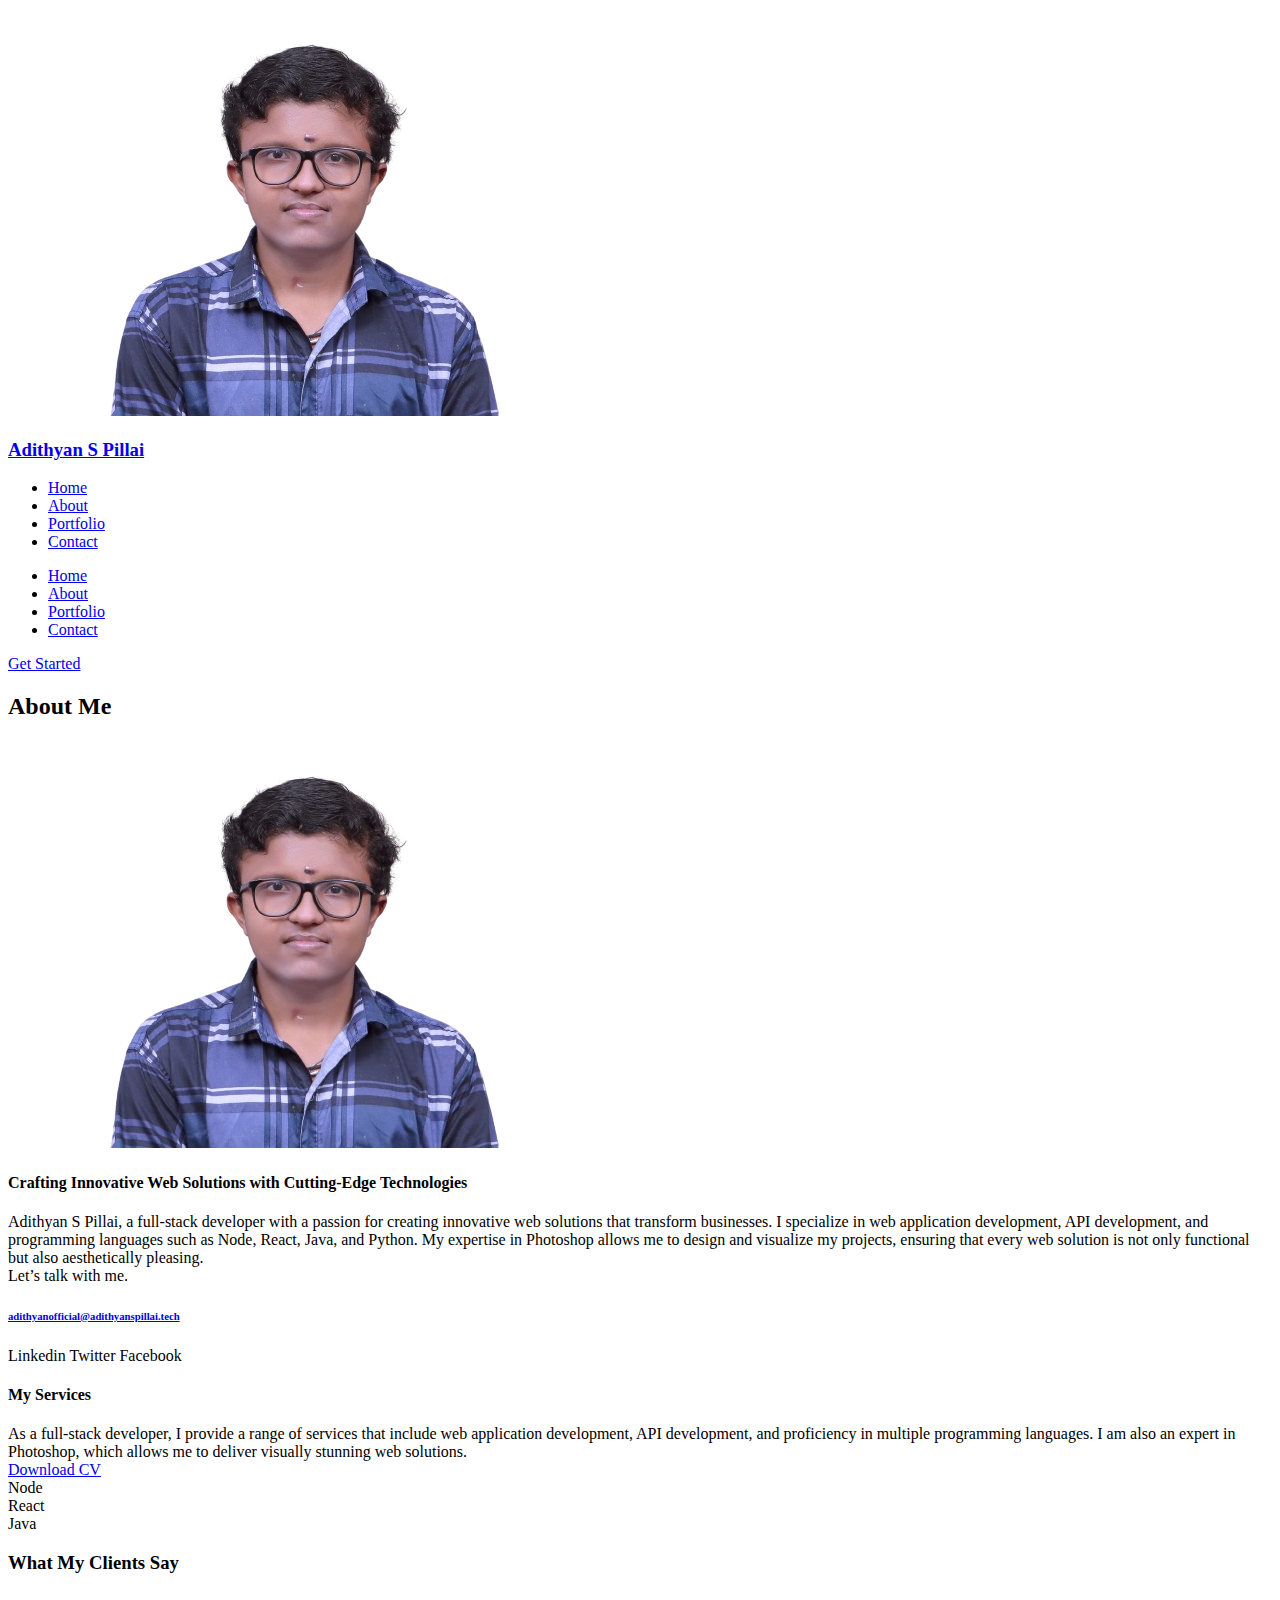
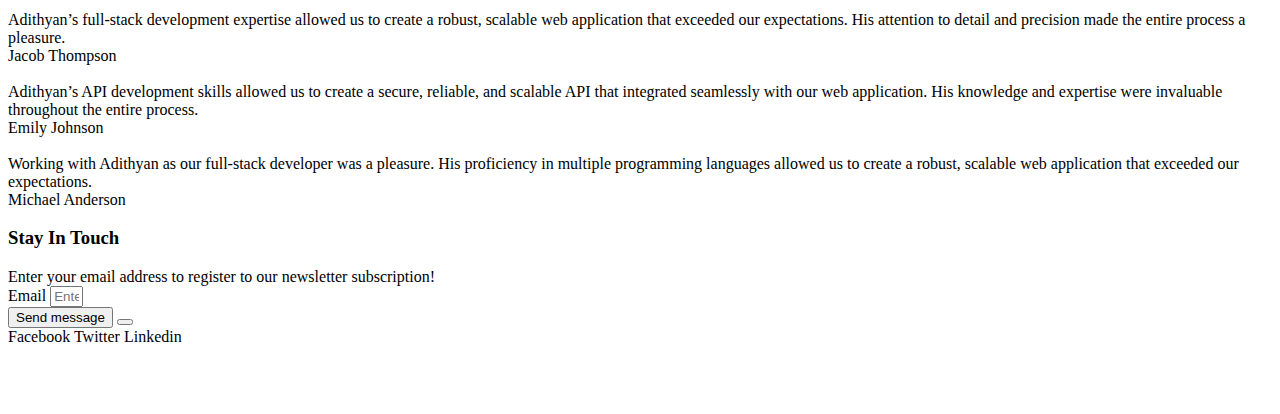
==== commit 0a0ace1d: "Mail Correction" ====
--- a/about/index.html
+++ b/about/index.html
@@ -547,7 +547,7 @@
 				</div>
 				<div class="elementor-element elementor-element-09146a6 elementor-widget elementor-widget-heading" data-id="09146a6" data-element_type="widget" data-widget_type="heading.default">
 				<div class="elementor-widget-container">
-			<h6 class="elementor-heading-title elementor-size-default"><a href="mailto:adithyanofficial@adithyan.tech">adithyanofficial@adithyan.tech</a></h6>		</div>
+			<h6 class="elementor-heading-title elementor-size-default"><a href="mailto:adithyanofficial@adithyanspillai.tech">adithyanofficial@adithyanspillai.tech</a></h6>		</div>
 				</div>
 				<div class="elementor-element elementor-element-9de2f81 e-grid-align-left elementor-shape-rounded elementor-grid-0 elementor-widget elementor-widget-social-icons" data-id="9de2f81" data-element_type="widget" data-widget_type="social-icons.default">
 				<div class="elementor-widget-container">
@@ -869,7 +869,7 @@
 				<div class="elementor-element elementor-element-8ed164b elementor-widget elementor-widget-text-editor" data-id="8ed164b" data-element_type="widget" data-widget_type="text-editor.default">
 				<div class="elementor-widget-container">
 								<div class="elementor-text-editor elementor-clearfix">
-				<p><a href="https://10web-site.ai/cdn-cgi/l/email-protection" class="__cf_email__" data-cfemail="9ff2fef6f3dffae7fef2eff3fab1fcf0f2">[email&#160;protected]</a></p>					</div>
+									<p><a href="mailto:adithyanoffcial@adithyanspillai.tech" style="color: white;">adithyanofficial@adithyanspillai.tech</a></p>				</div>
 						</div>
 				</div>
 				</div>
